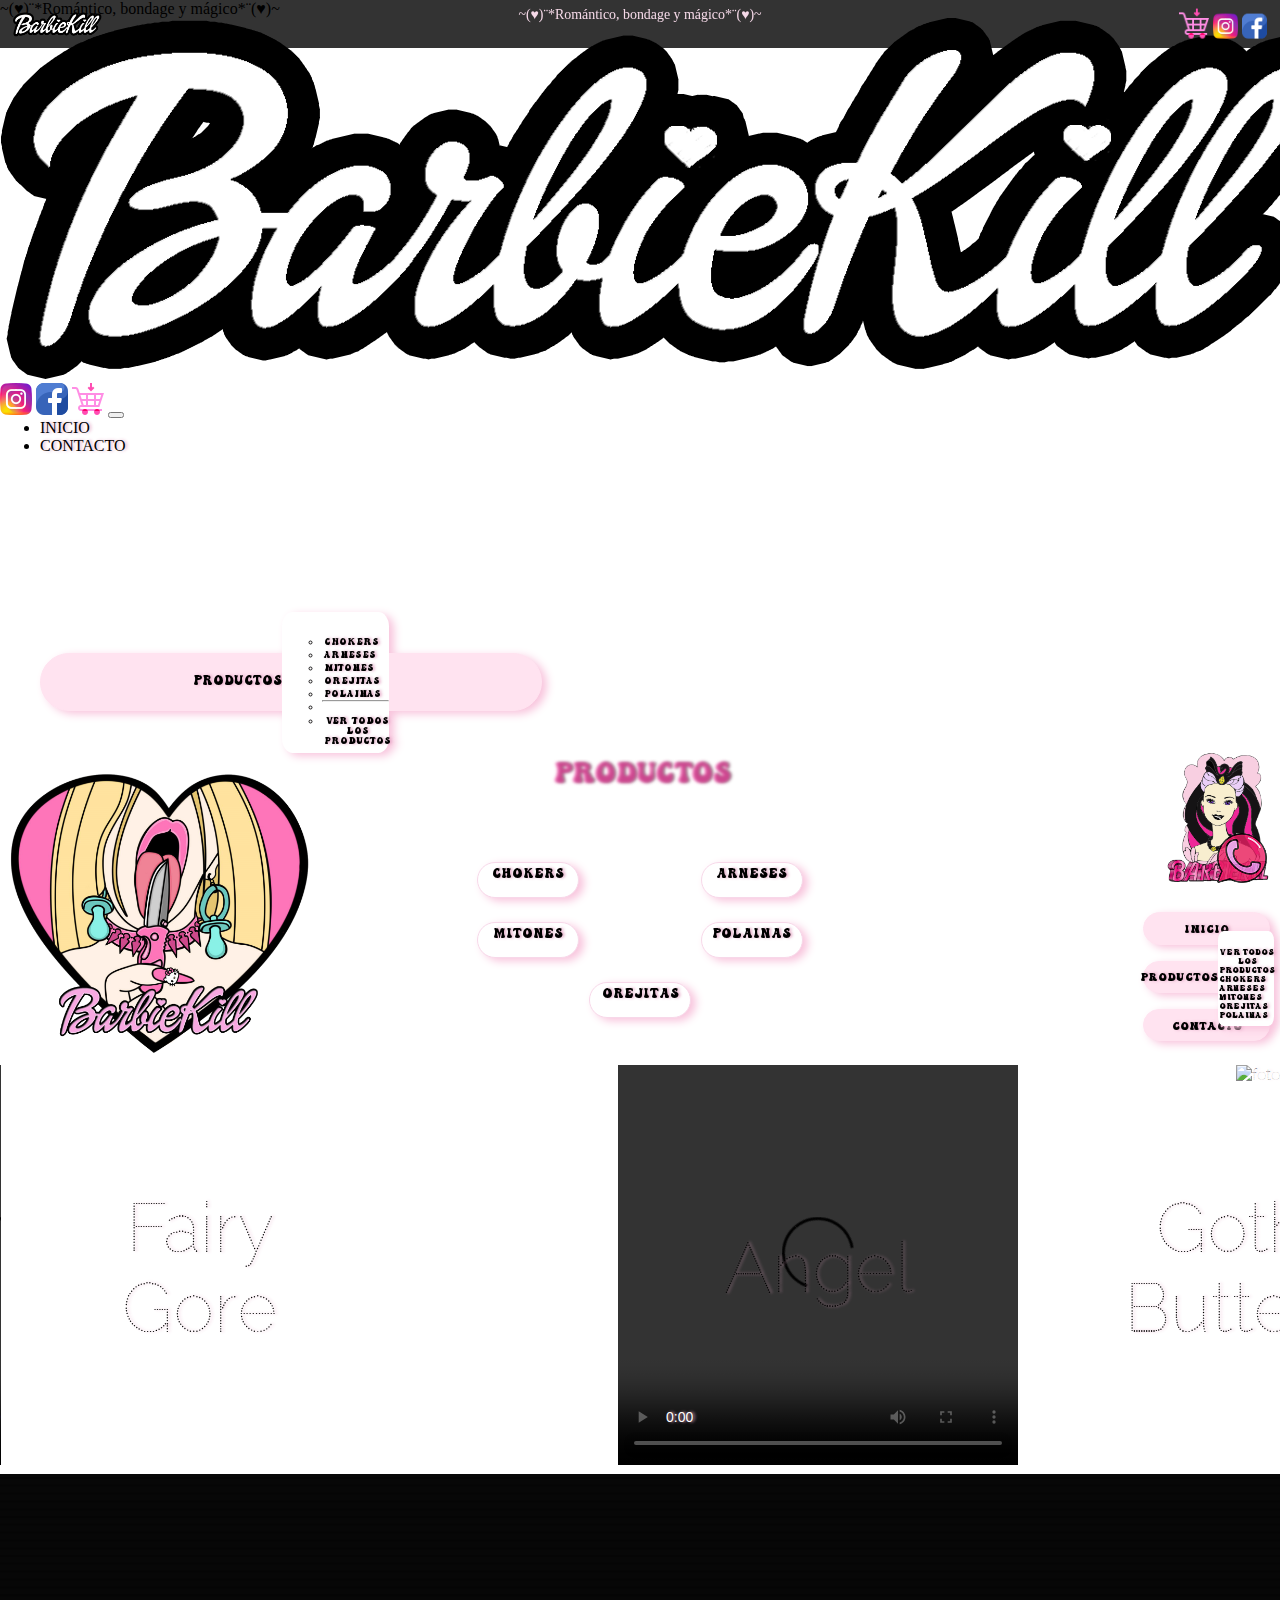
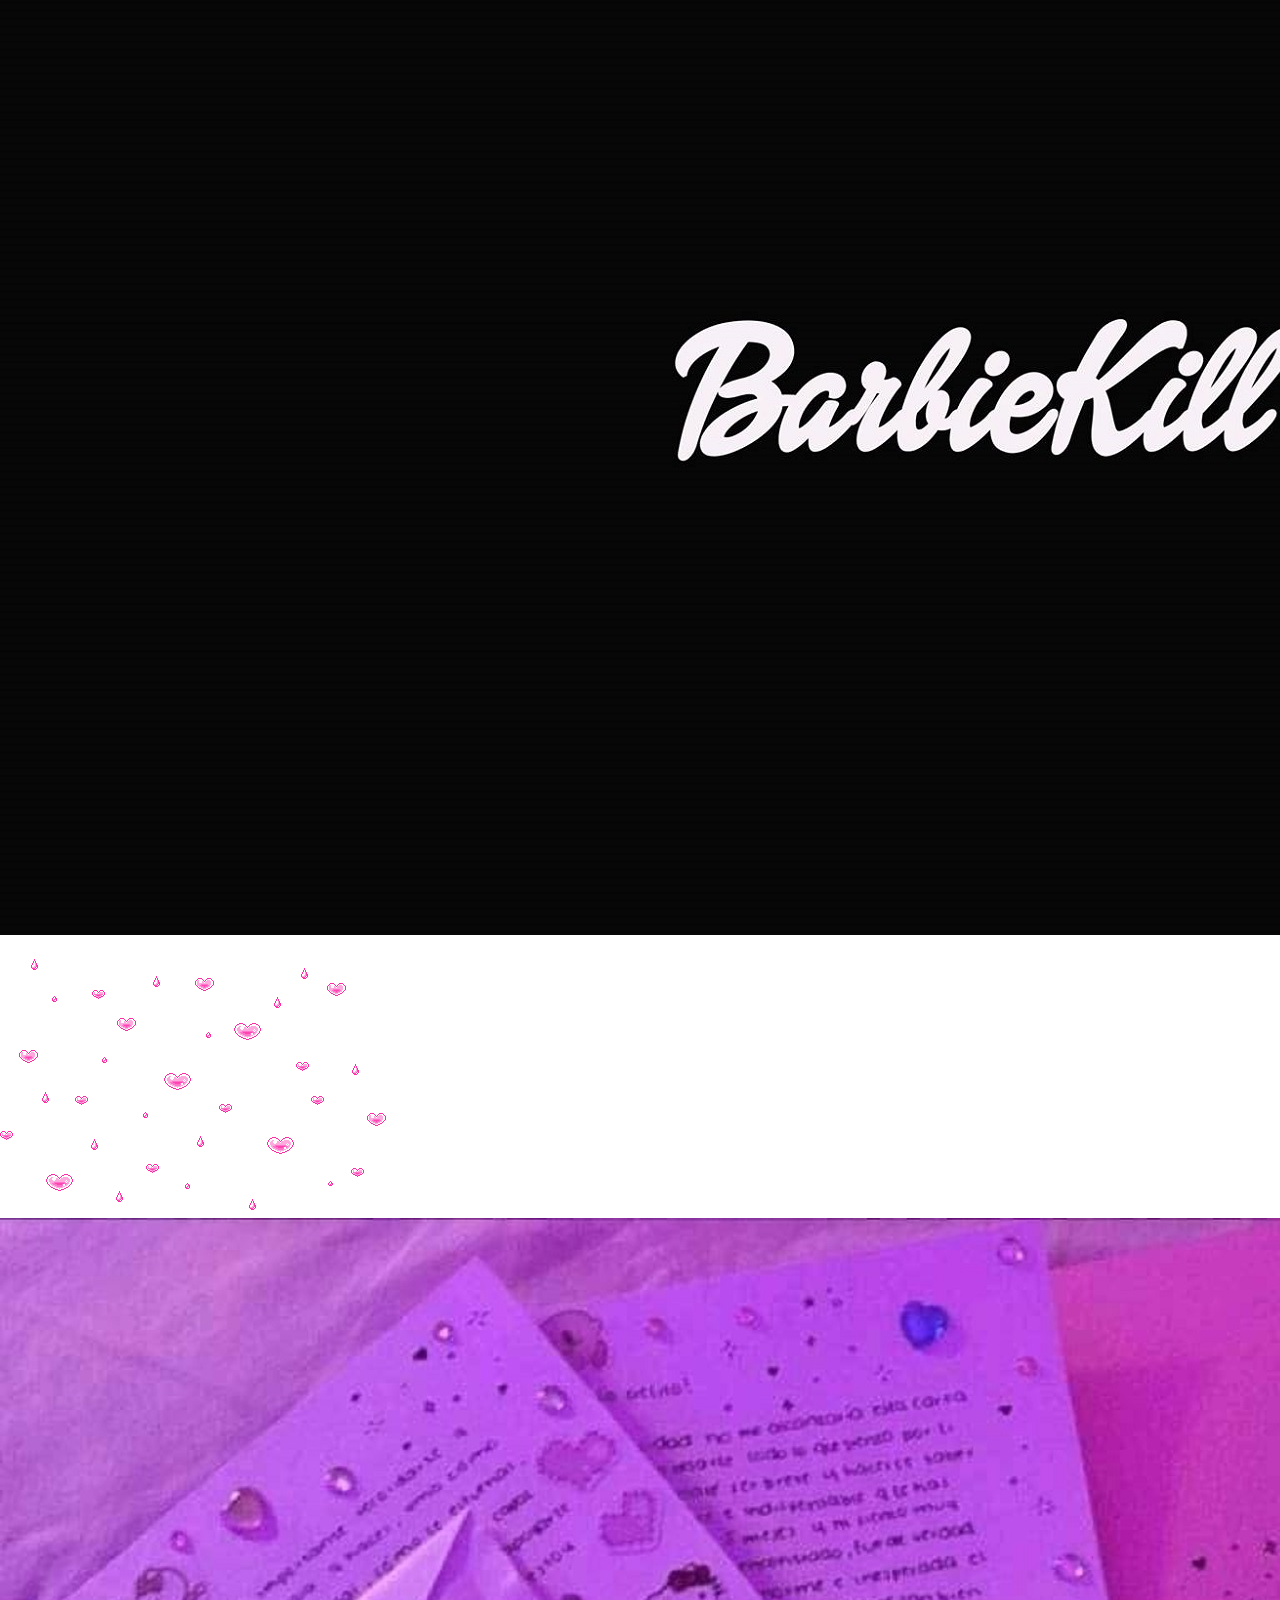
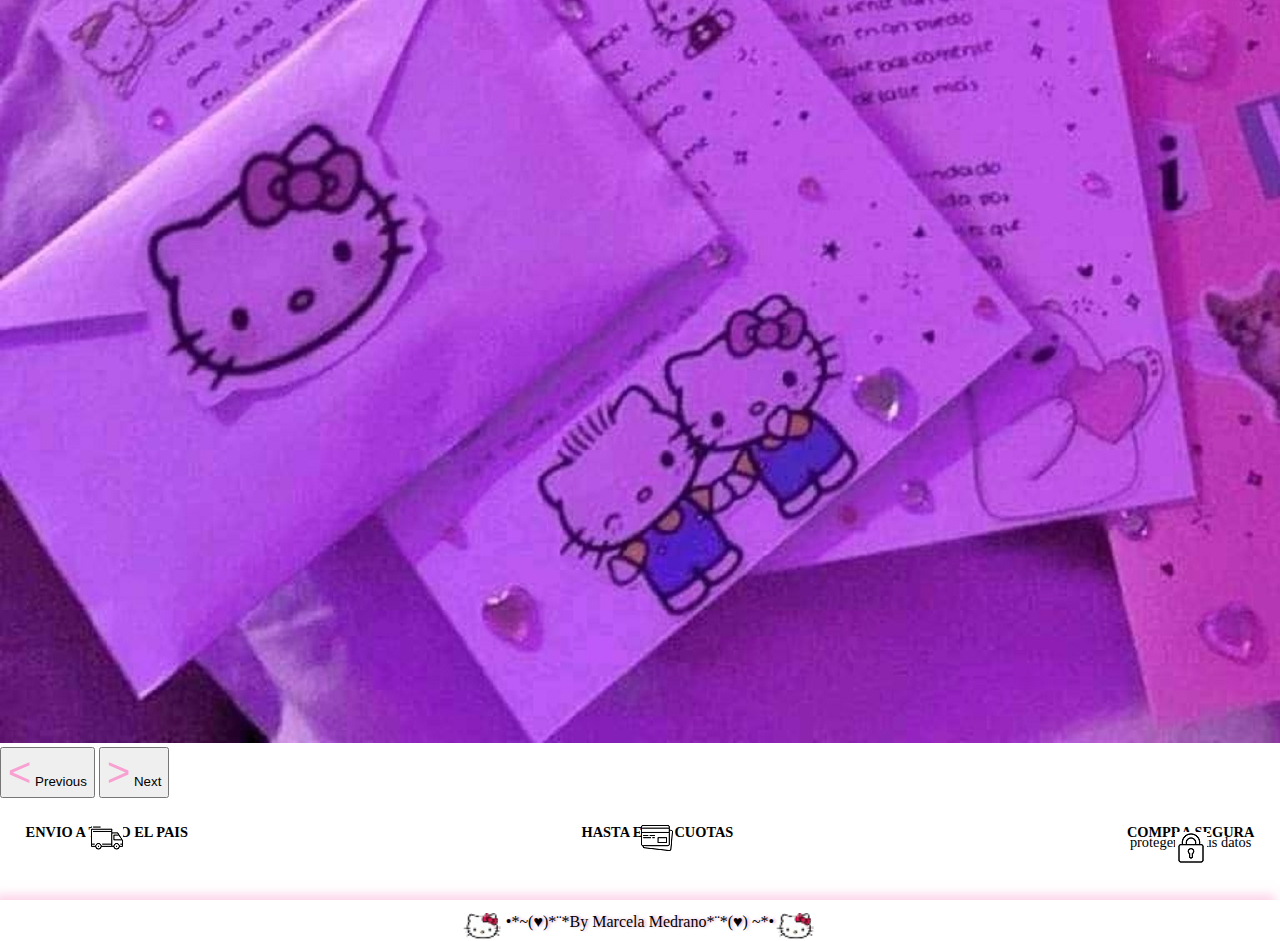
==== index.html @ 24075472 "2preEntrega-MarcelaMedrano" ====
<!DOCTYPE html>
<html lang="en">
<head>
    <meta charset="UTF-8">
    <meta http-equiv="X-UA-Compatible" content="IE=edge">
    <meta name="viewport" content="width=device-width, initial-scale=1.0"> 
    <link href="https://cdn.jsdelivr.net/npm/bootstrap@5.3.0-alpha3/dist/css/bootstrap.min.css" rel="stylesheet" integrity="sha384-KK94CHFLLe+nY2dmCWGMq91rCGa5gtU4mk92HdvYe+M/SXH301p5ILy+dN9+nJOZ" crossorigin="anonymous">
    <link rel="stylesheet" href= "./style.css">
    <title>Tienda BarbieKill*¨*(♥) ~*•</title>
    <link rel="shortcut icon" href="imagenes/faviconn.png">
    <link rel="preconnect" href="https://fonts.googleapis.com">
    <link rel="preconnect" href="https://fonts.gstatic.com" crossorigin>
    <link href="https://fonts.googleapis.com/css2?family=Raleway+Dots&display=swap" rel="stylesheet">
</head>

<body>
<!--HEADER-->    
    <header id="encabezado">
            <div class="fontencabezado"> ~(♥)¨*Romántico, bondage y mágico*¨(♥)~</div>
            <div id="caja-principal-encabezado">
                <div class="cajitas-encabezado1">
                    <a href="index.html">
                        <img class="tamaño-imagen-header" src="imagenes/barbiekill-header.png" alt="logo-barbie">
                    </a>
                </div>
                <div class="cajitas-encabezado2">
                    <img class="carrito" src="imagenes/cesta.png" alt="carrito">
                    <a href="https://www.instagram.com/barbie__kill/" target="_blank">
                        <img class="instagram" src="imagenes/001-instagram.png" alt="instagram-icono">
                    </a>
                    <a href="https://www.facebook.com/barbiekill.barbiekill/" target="_blank">
                        <img class="facebook" src="imagenes/005-facebook-2.png" alt="facebookicono">
                    </a>
                </div>
            </div>
    </header> 
    <!--HEADER MOBILE--> <!--HEADER MOBILE--> <!--HEADER MOBILE--> 
    <header>
        <div id="encabezado-mobile" class="fontencabezado-mobile"> ~(♥)¨*Romántico, bondage y mágico*¨(♥)~</div>
        <!--navbar-->   <!--navbar-->  <!--navbar-->
       <div id="navbar-mobile"> 
         <nav class="navbar navbar-expand-lg bg-body-tertiary">
            <div class="container-fluid">
                <a class="navbar-brand" href="index.html">
                    <img class="tamaño-imagen-header-mobile" src="imagenes/barbiekill-header.png" alt="logo-barbie">
                  </a>
                  <div>
                    <a href="https://www.instagram.com/barbie__kill/" target="_blank">
                        <img class="instagram-mobile" src="imagenes/001-instagram.png" alt="instagram-icono">
                    </a>
                    <a href="https://www.facebook.com/barbiekill.barbiekill/" target="_blank">
                        <img class="facebook-mobile" src="imagenes/005-facebook-2.png" alt="facebookicono">
                    </a>
                    <img class="carrito-mobile" src="imagenes/cesta.png" alt="carrito">
                  <button class="navbar-toggler" type="button" data-bs-toggle="collapse" data-bs-target="#navbarSupportedContent" aria-controls="navbarSupportedContent" aria-expanded="false" aria-label="Toggle navigation">
                    <span class="navbar-toggler-icon"></span>
                  </button>
              <div class="collapse navbar-collapse" id="navbarSupportedContent">
                <ul class="navbar-nav me-auto mb-2 mb-lg-0">
                  <li class="nav-item">
                    <a class="nav-link active" aria-current="page" href="index.html">INICIO</a>
                  </li>
                  <li class="nav-item">
                    <a class="nav-link" href="contacto.html">CONTACTO</a>
                  </li>
                  <li class="nav-item dropdown">
                    <a class="nav-link dropdown-toggle" href="productos.html" role="button" data-bs-toggle="dropdown" aria-expanded="false">
                      PRODUCTOS
                    </a>
                    <ul class="dropdown-menu">
                      <li><a class="dropdown-item" href="pages-productos/chokers.html">Chokers</a></li>
                      <li><a class="dropdown-item" href="pages-productos/arneses.html">Arneses</a></li>
                      <li><a class="dropdown-item" href="pages-productos/mitones.html">Mitones</a></li>
                      <li><a class="dropdown-item" href="pages-productos/orejitas.html">Orejitas</a></li>
                      <li><a class="dropdown-item" href="pages-productos/polainas.html">Polainas</a></li>
                      <li><hr class="dropdown-divider"></li>
                      <li><a class="dropdown-item" href="pages-productos/ver todos los productos.html">Ver todos los productos</a></li>
                    </ul>
                  </li>
                </ul>
               </div>
            </div>
          </nav>
        </div> 
        <!--navbar-->   <!--navbar-->  <!--navbar--> 
    </header> 
    <!--HEADER MOBILE--> <!--HEADER MOBILE--> <!--HEADER MOBILE-->    

<!-- SECCION CENTRO--> 
<main id="grid-contenedor-index">
    <!--LOGO CORAZON-->
    <section class="grid-logo"> 
        <div id="logo-productos"> 
            <img class="logo-corazon" src="imagenes/barbielogoconborde.png" alt="barbie-corazon">   
        <div>
    </section>
    <!--PRODUCTOS-->
    <section id="grid-productos">
            <div>
                <p class="productos-seccion">PRODUCTOS</p>
                <ul>
                    <nav class="productos-flex">
                        <div class="conjunto-botones">
                            <a href="pages-productos/chokers.html" class="botones">CHOKERS</a>
                            <a href="pages-productos/arneses.html" class="botones">ARNESES</a>
                            <a href="pages-productos/mitones.html" class="botones">MITONES</a>
                            <a href="pages-productos/polainas.html" class="botones">POLAINAS</a>
                            <a href="productos-no-editadas/orejitas.html" class="botones">OREJITAS</a>
                        </div>
                    </nav>
                </ul>    
            </div>
        </div>
    </section> 
    <!--MENU DESPLEGABLE-->
    <section id="grid-menu-desplegable">
        <div class="seccion-menu">
            <!--<div>
                <img class="barbie" src="imagenes/BARBIE.png" alt="barbie">
            </div>-->  
            <div id="lista">
                <ul class="barbie">
                    <img class= "size-barbie" src="imagenes/BARBIE.png" alt="barbie">
                </ul>
                <div class="caja-botones-index">
                    <ul class="boton-menu-index"><a href="index.html">INICIO</a></ul>         
                    <ul class="dropdown-index">
                        <a href="productos.html" class="btn-secondary dropdown-toggle" role="button" data-bs-toggle="dropdown" aria-expanded="false">
                        PRODUCTOS</a>  
                            <div class="dropdown-menu">
                                <p><a href="pages-productos/ver todos los productos.html" class="dropdown-item">Ver todos los productos</a></p>
                                <p><a href="pages-productos/chokers.html" class="dropdown-item">chokers</a></p>
                                <p><a href="pages-productos/arneses.html" class="dropdown-item">Arneses</a></p>
                                <p><a href="pages-productos/mitones.html" class="dropdown-item">Mitones</a></p>
                                <p><a href="pages-productos/orejitas.html" class="dropdown-item">Orejitas</a></p>
                                <p><a href="pages-productos/polainas.html" class="dropdown-item">Polainas</a></p>
                            </div>
                    </ul>    
                    <ul class="boton-menu-index"><a href="contacto.html">CONTACTO</a></ul>
                </div>
            </div>         
        </div>
    </section>
</main>

<!-- GALERIA DE FOTOS--> 
    <section>
            <div id="galeria">
                <nav class="textosobrefoto">
                    <div>
                        <a href="Fairy-Gore.html"><video class="fairy" src="videos/fairyterror.mp4" controls></video></a>
                        <div class="texto-encima-video1">
                            <a href="Fairy-Gore.html">Fairy Gore</a>
                        </div>
                    </div>
                </nav>

                <nav class="textosobrefoto">  
                    <div>
                        <a href="Angel.html"><video class="angel" src="videos/angel.mp4" controls></video></a>
                        <div class="texto-encima-video2">
                            <a href="Angel.html">Angel</a>
                        </div>
                    </div>
                </nav>

                <nav class="textosobrefoto">
                    <div>
                        <a href="GothicButterfly.html"><img class="gothic" src="imagenes/GothicButterfly.jpg" alt="foto"></a>   
                        <div class="texto-encima-fotos">
                            <a href="GothicButterfly.html"> Gothic Butterfly</a>
                        </div>
                    </div>
                </nav>
            </div>
    </section>
    <section>
        <div id="carouselExampleAutoplaying" class="carousel slide" data-bs-ride="carousel">
            <div class="carousel-inner">
            <div class="carousel-item active">
                <img src="imagenes/banner-barbie.jpg" class="d-block w-100" alt="banner-barbie">
            </div>
            <div class="carousel-item">
                <img src="imagenes/fondocorazones.gif" class="d-block w-100"  alt="fondo-corazones">
            </div>
            <div class="carousel-item">
                <img src="imagenes/cartas-kitty.jpg" class="d-block w-100"  alt="cartas-kitty">
            </div>
            </div>
            <button class="carousel-control-prev" type="button" data-bs-target="#carouselExampleAutoplaying" data-bs-slide="prev">
                <span class="carousel-control-prev-icon" aria-hidden="true"></span>
                <span class="visually-hidden">Previous</span>
            </button>
            <button class="carousel-control-next" type="button" data-bs-target="#carouselExampleAutoplaying" data-bs-slide="next">
                <span class="carousel-control-next-icon" aria-hidden="true"></span>
                <span class="visually-hidden">Next</span>
            </button>
        </div>
    </section> 

<!-- WHATSAPP-->    
    <section id="whatsapp">
        <a href="https://wa.me/543814745322?text=Hola!*%C2%A8*(%E2%99%A5)%20~*%E2%80%A2%20En%20qu%C3%A9%20te%20puedo%20ayudar?" target="_blank"><img src="imagenes/whatsapp_.png" alt="whatsapp_" class="icono"></a>
    </section>

<!-- FOOTER-->  
    <footer>
            <div id="texto-footer">
                <div>
                    <p>
                        <strong>ENVIO A TODO EL PAIS</strong>
                    </p>
                    <img src="imagenes/camionfooter.png" alt="camion" class="camion">
                </div>
                <div>
                    <p>
                        <STrong>HASTA EN 12 CUOTAS</STrong>
                    </p>
                    <img src="imagenes/tarjetafooter.png" alt="tarjeta" class="tarjeta">
                </div>
                <div>
                    <STRong> COMPRA SEGURA </STRong>
                    <p class="datos"> 
                        protegemos tus datos
                    </p>
                    <img src="imagenes/candadofooter.png" alt="candado" class="candado">
                </div>
            </div>
            <div>
                <nav class="link-footer">
                    <img src="imagenes/kitty-cursor.png" alt="kitty" class="kitty">
                    <a href="www.marcela-medrano.com" target="_blank">•*~(♥)*¨*By Marcela Medrano*¨*(♥) ~*•</a>
                    <img src="imagenes/kitty-cursor.png" alt="kitty" class="kitty">
                </nav>
            </div>
    </footer>
<script src="https://cdn.jsdelivr.net/npm/@popperjs/core@2.11.7/dist/umd/popper.min.js" integrity="sha384-zYPOMqeu1DAVkHiLqWBUTcbYfZ8osu1Nd6Z89ify25QV9guujx43ITvfi12/QExE" crossorigin="anonymous"></script>
<script src="https://cdn.jsdelivr.net/npm/bootstrap@5.3.0-alpha3/dist/js/bootstrap.min.js" integrity="sha384-Y4oOpwW3duJdCWv5ly8SCFYWqFDsfob/3GkgExXKV4idmbt98QcxXYs9UoXAB7BZ" crossorigin="anonymous"></script>
</body>
</html>
---- style.css ----
/* VALORES GENERALES*/

body {
    cursor: url(imagenes/corazones_.png), auto;
    }

* {
    margin: 0px;  
}

a{
    cursor: url(imagenes/cursorr.png), auto; 
    color: rgb(0, 0, 0);
    text-shadow: 2px 0px 3px rgba(228, 167, 197, 0.918);
    text-decoration: none;
}

@font-face {
    font-family: "aAbstractGroovy";
    src: url("./font/aAbstractGroovy.otf");
    src: url("font/aAbstractGroovy.ttf");
}


    /*SECCION HEADER*/
    
    #encabezado{
        background-color: rgba(0, 0, 0, 0.8);
        display: flex;
        position: relative;
        justify-content: center;
        padding-bottom: 0.5rem;
        height: 2.5rem;
        flex-wrap: wrap; 
        position: fixed;
        width: 100%;
        top: 0%;
        z-index: 2;
        font-family: 'Times New Roman', Times, serif;
    }
    
    .fontencabezado{
        color:rgb(245, 217, 232);
        font-size: 0.87em;
        flex-wrap: wrap;
        position: absolute;
        top: 20%;
        left: 50%;
        transform: translate(-50%, -20%);
        text-align: center;
    }
    
    .cajitas-encabezado1{
        position: absolute;
        top: 60%;
        left: 1%;
        transform: translateY(-60%);
        flex-wrap: wrap;
    }
    
    .cajitas-encabezado2{
        position: absolute;
        top: 60%;
        right: 1%;
        transform: translateY(-60%);
        flex-wrap: wrap;
    }
    
    .tamaño-imagen-header{
        width: 90px;     
    }
    .carrito {
        width: 30px;  
    }
    .instagram {
        width: 25px;
    }
    .facebook{
        width: 25px;
    }
    
    
    /* SECCION CENTRO*/
    
    #grid-contenedor-index{
        margin-top: 2.5rem;
        margin-bottom: 0rem;
        display: grid; 
        grid-template-columns: 1fr 2fr 1fr;
        grid-template-rows: 1fr;
        grid-template-areas:
        "logo productos items"
        "logo productos items"
        "logo productos items"    
    }
    
    /*LOGO CORAZON*/
    
    .grid-logo{
        grid-area: logo;
        justify-self: center;
        align-self: center;
    }
    
    #logo-productos {
        display: flex;
        justify-content:space-between;
        font-family: Cambria, Cochin, Georgia, Times, 'Times New Roman', serif ;
    }
    
    .logo-corazon {
        width: 100%;
        height: 100%; 
    }
    
    /*PRODUCTOS*/
    
    #grid-productos{
        grid-area: productos;
        display: flex;
        position: relative;
        justify-content: center;
        flex-wrap: wrap;    
    }
    
    .productos-flex{
        position: absolute;
        top: 3rem;
        left: 1rem;
        right: 1rem;
        bottom: 0.9rem;
        display: flex;
        flex-wrap: wrap;
        align-items: center;
    }
    
    .productos-seccion{
        display: flex;
        justify-content: center;
        padding-top: 5%;
        font-family: 'aAbstractGroovy', cursive;
        color: rgba(0, 0, 0, 0);
        font-size: 1.75em;
        text-shadow: 2px 0px 3px rgba(245, 8, 138, 0.5) , 4px 0px 3px rgba(153, 122, 137, 0.904);   
        position: relative;
        flex-wrap: wrap;
    }
    
    .botones{
        justify-content: center;
        align-items: center;
        font-family:'aAbstractGroovy', cursive;
        text-align: center;
        width: 100px;
        height: 10px;
        background-color: #ffffff;
        filter: drop-shadow(5px 3px 4px #f8c3dc);
        border: 1px solid rgb(247, 216, 233);
        border-radius: 80px;
        font-size: 0.8rem;
        margin-top: 2%;
        margin-right: 10%;
        margin-left: 10%;
        margin-bottom: 2%;
        padding-top: 0.3rem;
        padding-bottom: 1.2rem;
        position: relative;
        flex-wrap: wrap;
    }
    
    .conjunto-botones{
        display: flex;
        position: absolute;
        justify-content: center;
        right: 0;
        left: 0;
        flex-wrap: wrap;
        top: 20%;
    }
    
    
    .botones:hover{
        background-color: rgba(235, 47, 141, 0.1);
    }
    
    /*MENU DESPLEGABLE*/
    #grid-menu-desplegable{
        grid-area: items;
        font-family: 'Times New Roman', Times, serif;
        display: flex;
        flex-direction: column;
        position: relative;
        right: 3%;
        flex-wrap: wrap;
    }
    
    .seccion-menu{
        display: flex;
        position: absolute; 
        top: 0%;
        left: 0%;
        right: 0%;
        bottom: 0%;
        display: flex;
        flex-wrap: wrap;
        justify-content: flex-end;
        
    }
    
    #lista {
        display: flex;
        flex-wrap: wrap;
        align-items: end;
        padding-top: 0%;
        padding-bottom: 0%;
        flex-direction: column;
        position: relative;
    }
    
    .barbie{
        flex-wrap: wrap; 
        display: flex;
        justify-content: end;
        position: relative;  
    }
    
    .size-barbie{
        width: 37%;
    }
    
    .caja-botones-index{
        display: flex;
        flex-direction: column;
        align-self: flex-end;
        justify-content: center;
        position: absolute;
        bottom: 5%;  
    }
    
    .boton-menu-index, .dropdown-index{
        display: flex;
        justify-content: center;
        align-items: center;
        text-align: center;
        font-family:'aAbstractGroovy', cursive;
        width: 6.25rem;
        height: 0.7rem;
        background-color:#ffe3f0 ;
        filter: drop-shadow(5px 3px 4px #f8c3dc);
        border: 1px solid #ffe3f0;
        border-radius: 80px;
        font-size: 0.7rem;
        margin-top: 0.5rem;
        margin-right: 0rem;
        margin-left: 0rem;
        margin-bottom: 0.5rem;
        padding-top: 0.7rem;
        padding-bottom: 0.5rem;
        padding-right: 0.8rem;
        padding-left: 0.8rem;  
    }
    
    .dropdown-index{
        z-index: 1;   
    }
    
    .dropdown-menu{
        padding-top: 18%;
        padding-bottom: 5%;
        margin-bottom: 0%;
        color: #1b191a;
        border-color: rgb(255, 255, 255);
        background-color: rgb(255, 255, 255);
        border-radius: 10%;
        flex-wrap: wrap;
        filter: none;    
    }
    
    .dropdown-item {
        display: block;
        display: flex;
        width: auto;
        clear: both;
        font-size: 0.7em;
        color: rgb(0, 0, 0);
        padding-bottom: 0%;
        padding-left: 3%;
        text-decoration: none;
        flex-wrap: wrap;
    }
    
    .btn-secondary, .dropdown-toggle{
        cursor: url(imagenes/corazones_.png), auto; 
    }
    
    .dropdown-item:hover {
        background-color: rgba(247, 225, 241, 0.8);
        border-radius: 0%;
    }
    
    /* GALERIA DE IMAGENES*/
    #galeria {
        display: flex;
        justify-content: space-between;
        overflow-x: scroll;
        margin-bottom: 0%;
        padding-top: 0%;
        padding-bottom: 0%;
        font-family: 'Raleway Dots', cursive;
        text-shadow: 4px 0px 3px rgba(255, 255, 255, 0.918) , 4px 0px 3px rgba(153, 122, 137, 0.904);
        cursor: url(imagenes/cursorr.png), auto;
    }
    
    .textosobrefoto{
        position: relative;
        text-align: center;
        flex-wrap: wrap;
        margin-bottom: 0%;
        padding-bottom: 0%;
    }
    
    .fairy{
        object-fit: cover;
        width: 25em;
        height: 25em;
        flex-wrap: wrap;
    }
    
    .texto-encima-video1{
        position: absolute;
        top: 50%;
        left: 50%;
        transform: translate(-50%, -50%);
        font-size: 4.4em;
        font: bold;
        flex-wrap: wrap;
    }
    
    .angel{
        object-fit: cover;
        width: 25em;
        height: 25em;
        flex-wrap: wrap; 
    }
    
    .texto-encima-video2{
        position: absolute;
        top: 50%;
        left: 50%;
        transform: translate(-50%, -50%);
        font-size: 4.4em;
        font: bold;
        flex-wrap: wrap;
    }
    
    .gothic{
        object-fit: cover;
        width: 25em;
        height: 25em;
        flex-wrap: wrap;   
    }
    
    .texto-encima-fotos{
        position: absolute;
        top: 50%;
        left: 50%;
        transform: translate(-50%, -50%);
        font-size: 4.4em;
        font: bold;
        flex-wrap: wrap;
    }
    
    a .angel{
        margin-bottom: 0%;
        padding-bottom: 0%;
    }
    
    
    .textosobrefoto a{
        margin-top: 0%;
        margin-bottom: 0%;
        padding-bottom: 0%;
        padding-top: 0%;
        box-sizing: none;
    }
    
    
    
        /*overflow-x: scroll*/
        #galeria::-webkit-scrollbar {
            width: 100%;
            height: 0.6rem; 
        }
        
        #galeria::-webkit-scrollbar-button .contenedor::-webkit-scrollbar-button {
            display: none;
            margin-bottom: 2%;
            padding-bottom: 2%;
        } 
        
        #galeria::-webkit-scrollbar-thumb {
            background-color: #f7acd7;
            border-radius: 80px;
            border: 2px solid #f5c9ea;
        }
            /*overflow-x: scroll*/
    
    /*CAROUSEL*/
    
    .carousel{
        margin-top: 0.3em;
        object-fit: cover;
    }
    
    .carousel-control-prev-icon,
    .carousel-control-next-icon {
      background-image: none;
    }
    
    .carousel-control-next-icon:after
    {
      content: '>';
      font-size: 3em;
      color: rgb(248, 160, 209);
      text-align: center;
      font: bold;
      cursor: url(imagenes/cursorr.png), auto;
    }
    
    .carousel-control-prev-icon:after {
        content: '<';
        font-size: 3em;
        color: rgb(248, 160, 209);
        text-align: center;
        font: bold;
        cursor: url(imagenes/cursorr.png), auto;
    }
    
    .carousel-control-prev,
    .carousel-control-next {
        cursor: url(imagenes/cursorr.png), auto;
    }
    
    [type=button]:not(:disabled), [type=reset]:not(:disabled), [type=submit]:not(:disabled), button:not(:disabled) {
        cursor: url(imagenes/cursorr.png), auto;
    }
    
    /*CAROUSEL*/
    
    /*SECCION WHASAPP*/
    #whatsapp{
        position: fixed;
        bottom: 0;
        right: 0;
        z-index: 1;
        opacity: .8;
        margin-right: 1%;
        margin-bottom: 1%;
        flex-wrap: wrap; 
    }
    
    .icono{
        width: 50px;
    }
    
    /* FOOTER*/
    #texto-footer{
        font-size: 0.9em;
        display: flex;
        justify-content: space-between;
        font-family: 'Times New Roman', Times, serif;
        text-align: center;
        margin-bottom: 0.5%;
        margin-top: 0%;
        padding: 2%;
        flex-wrap: wrap;
    }

    .candado{
        width: 2rem;
        margin-top: -20%;
    }

    .camion{
        width: 2rem;
        margin-top: -20%;
    }
    .datos{
        margin-top: -5%;
    }

    .tarjeta{
        width: 2rem;
        margin-top: -20%;
    }

    
    .link-footer{
        box-shadow: -5px -5px 10px 0px rgba(250, 164, 207, 0.5);
        font-family: 'Times New Roman', Times, serif;
        padding-top: 1%;
        display: flex;
        flex-wrap: wrap;
        justify-content: center;
        font-size: 1em;  
    }
    
    .kitty{
        width: 3.5%;
        height: 3.5%;
    }


/*MEDIA QUERIES*//*MEDIA QUERIES*//*MEDIA QUERIES*//*MEDIA QUERIES*/
/*MEDIA QUERIES*//*MEDIA QUERIES*//*MEDIA QUERIES*//*MEDIA QUERIES*/
/*MEDIA QUERIES*//*MEDIA QUERIES*//*MEDIA QUERIES*//*MEDIA QUERIES*/

/* Mobile Styles *//* Mobile Styles *//* Mobile Styles */
@media only screen and (min-width: 320px) and (max-width: 456px) {

    body {
      background-color: #ffffff; /* Red */
    }

    /*SECCION HEADER*/

    #encabezado, .cajitas-encabezado1, .cajitas-encabezado2{
        display: none;
    }
    .tamaño-imagen-header{
        display: none;   
    }
    .carrito {
        display: none;
    }
    .instagram {
        display: none;
    }
    .facebook{
        display: none;
    }

    #encabezado-mobile{
        background-color: black;
        padding-top: 0.2rem;
        padding-bottom: 0.2rem;
        height: 1rem;
        flex-wrap: wrap; 
        font-family: 'Times New Roman', Times, serif;
        display: flex;
        justify-content: center;
        position: fixed;
        width: 100%;
        z-index: 2;
        top: 0%;
    }

    .fontencabezado-mobile{
        font-size: 0.5em;
        color:rgb(245, 217, 232);
    }

    .tamaño-imagen-header-mobile{
        width: 55px;     
    }
    .carrito-mobile{
        width: 20px;
        padding-right: 2%;  
        padding-bottom: 1%;
    }
    .instagram-mobile{
        width: 14px;
    }
    .facebook-mobile{
        width: 14px;
    }

    #navbar-mobile{
        margin-top: 0%;
        flex-wrap: wrap; 
        font-family: 'Times New Roman', Times, serif;
        position: fixed;
        width: 100%;
        z-index: 2;
        position: fixed;
        top: 1rem;
    }

    .navbar-brand {
        padding-top: 0rem;
        padding-bottom: 0rem;
        margin-right: 0rem;
        color: var(--bs-navbar-brand-color);
        text-decoration: none;
        white-space: nowrap;
        
    }

    .navbar-toggler { 
        padding: 0.2rem 0.2rem;
        padding-bottom: 0.2rem;
        padding-top: 0.1rem;
        font-size: 0.9rem;
        line-height: 1;
        color: transparent;
        background-color: rgba(247, 206, 228, 0.9);
        border: transparent;
        border-radius: 0.2rem;
        transition: var(--bs-navbar-toggler-transition);
    }/*cuadradito*/

    .navbar-toggler-icon { /*imagen hamburguesa*/
        display: inline-block;
        width: 1em;
        height: 1em;
        vertical-align: middle;
        background-image: var(--bs-navbar-toggler-icon-bg);
        background-repeat: no-repeat;
        background-position: center;
        background-size: 100%;
    }

    .bg-body-tertiary { /*barra*/
        background-color: rgba(255, 255, 255, 0.8)!important;
        padding-top: 0%;
        padding-bottom: 0%;
        font-size: 0.5rem;
    }

    .container, .container-fluid, .container-lg, .container-md, .container-sm, .container-xl, .container-xxl {
        --bs-gutter-x: 0.8rem;
    }

    

    /* SECCION CENTRO*//* SECCION CENTRO*//* SECCION CENTRO*/

    #grid-contenedor{
        margin-top: 2.7rem;
        margin-bottom: 0rem;
        display: grid; 
        grid-template-columns: 1.2fr 2fr;
        grid-template-rows: 1fr;
        grid-template-areas:
        "logo productos"
        "logo productos"
        "logo productos"    
    }

    /*LOGO CORAZON*/

    .grid-logo{
        grid-area: logo;
        justify-self: center;
        align-self: center;
    }

    #logo-productos {
        display: flex;
        justify-content:space-between;
        font-family: Cambria, Cochin, Georgia, Times, 'Times New Roman', serif ;
    }

    .logo-corazon {
        width: 100%;
        height: 100%;
        margin-left: 5%;
    }

    /*PRODUCTOS*/

    #grid-productos{
        grid-area: productos;
        display: flex;
        position: relative;
        flex-wrap: wrap;
        padding-bottom: 55%;
        margin-bottom: 5%;
        margin-left: 5%;  
    }

    .productos-flex{
        flex-direction: column; 
        position: absolute;
        top: 1%;
        bottom: 0%;
        margin-top: 0%;
        margin-bottom: 0%;
        padding-bottom: 25%;
        flex-wrap: wrap;
    }

    .productos-seccion{
        display: flex;
        justify-content: center;
        padding-top: 2%;
        font-family: 'aAbstractGroovy', cursive;
        color: rgba(0, 0, 0, 0);
        font-size: 135%;
        text-shadow: 2px 0px 3px rgba(245, 8, 138, 0.5) , 4px 0px 3px rgba(153, 122, 137, 0.904);   
        position: relative;
        flex-wrap: wrap;
    }

    .botones{
        justify-content: center;
        align-items: center;
        font-family:'aAbstractGroovy', cursive;
        text-align: center;
        width: 90px;
        height: 10px;
        background-color: #ffffff;
        filter: drop-shadow(5px 3px 4px #f8c3dc);
        border: 1px solid rgb(247, 216, 233);
        border-radius: 80px;
        font-size: 0.7rem;
        margin-top: 2%;
        margin-right: 10%;
        margin-left: 10%;
        margin-bottom: 2%;
        padding-top: 0.1rem;
        padding-bottom: 1rem;
        flex-wrap: wrap;
    }

    .conjunto-botones{
        display: flex;
        flex-direction: column;
        align-items: center;
        padding: 0%;
        margin: 4%;
        margin-top: 0%;
        flex-wrap: wrap;
 
    }

    /*MENU DESPLEGABLE*/
    #grid-menu-desplegable{
        display: none;
    }

    /* GALERIA DE IMAGENES*//* GALERIA DE IMAGENES*//* GALERIA DE IMAGENES*/

    .fairy{
        width: 12em;
        height: 12em;
    }

    .texto-encima-video1{
        font-size: 2.5em;
    }

    .angel{
        width: 12em;
        height: 12em;
    }

    .texto-encima-video2{
        font-size: 2.5em;
    }

    .gothic{
        width: 12em;
        height: 12em;
    }

    .texto-encima-fotos{
        font-size: 2.5em;
    }

    /*overflow-x: scroll*/
    #galeria::-webkit-scrollbar {
        width: 100%;
        height: 0.5rem; 
    }
    /*overflow-x: scroll*/


    /*CAROUSEL*/
    .carousel-control-next-icon:after
        {
        font-size: 1.5em;
        }

    .carousel-control-prev-icon:after {
        font-size: 1.5em;
    }

    /*CAROUSEL*/

    /*SECCION WHASAPP*/
    .icono{
        width: 30px;
    }

    /* FOOTER*/
    #texto-footer{
        font-size: 0.5em;
        margin-bottom: 2.5%;
    }

    .candado{
        width: 1.2rem;
        margin-top: -20%;
    }

    .camion{
        width: 1.2rem;
        margin-top: -20%;
    }
    .datos{
        margin-top: -5%;
    }

    .tarjeta{
        width: 1.2rem;
        margin-top: -20%;
    }

    .link-footer{
        font-size: 0.6em;  
    }

    .kitty{
        width: 5%;
        height: 5%;
    }
}

   
/*MEDIA QUERIES*//*MEDIA QUERIES*//*MEDIA QUERIES*//*MEDIA QUERIES*/
    /* contacto.html *//* contacto.html *//* contacto.html */
    /* MOBILE Styles *//* MOBILE Styles *//* MOBILE Styles */
    @media only screen and (min-width: 320px) and (max-width: 456px) {

        .nav-item{
            font-family: 'Times New Roman', Times, serif;
        }
    
        .dropdown{
            font-family: 'Times New Roman', Times, serif;
            font-size: 5rem;
            border-radius: 0px;
            background-color:transparent ;
            filter: none;
            background-color:rgb(235, 26, 113, 0.3);
            border-color: transparent;
        }
    
        .dropdown{
            z-index: 1;   
        }
        
        .dropdown-menu{
            font-family: 'Times New Roman', Times, serif;
            font-size: 1rem;
            background-color: rgba(248, 83, 160, 0.8);
            border-radius: 0%;
            flex-wrap: wrap;
            filter: none;    
        }
        
        .dropdown-item {
            display: block;
            font-family: 'Times New Roman', Times, serif;
            display: flex;
            width: auto;
            clear: both;
            font-size: 0.8em;
            color: rgb(0, 0, 0);
            padding-bottom: 0%;
            padding-left: 4%;
            text-decoration: none;
            background-color: rgba(248, 83, 160, 0.8);
            flex-wrap: wrap;
        }
    
        .boton-menu {
            font-family: 'Times New Roman', Times, serif !important; 
            background-color: rgba(248, 240, 244, 0.8)!important;
            filter: none!important;
            border: 0em;
            border-radius: 0em !important;
            font-size: 0.7rem!important;
        }

        .dropdown{
            font-family: 'Times New Roman', Times, serif !important; 
            background-color: rgba(255, 255, 255, 0.8)!important;
            filter: none!important;
            border-radius: 0em !important;
            font-size: 0.7rem!important;
            margin-top: 10%!important;
        }
}


/* contacto.html *//* contacto.html *//* contacto.html */
/* contacto.html *//* contacto.html *//* contacto.html */
/* contacto.html *//* contacto.html *//* contacto.html */

        #grid-contenedor{
            border: 2px solid rgb(255, 255, 255);
            margin-top: 2.5rem;
            margin-bottom: 0rem;
            display: grid; 
            grid-template-columns: 2fr 1fr;
            grid-template-rows: 1fr;
            grid-template-areas:
            "formularioo menuu"
            "formularioo menuu"
            "mapa menuu"       
        }

        /* FORMULARIO */

        h1{
            font-family:'aAbstractGroovy', cursive;
        }

        h1 a{
            font-size: 20px;
        }
        h1 span{
            font-size: 30px;
        }
        .logo-corazon-pag{
            width: 8%;
        }
        
        #formularioo{
            grid-area: formularioo;
            display: flex;
            position: relative;
            flex-direction: column;
            justify-content: center;
            flex-wrap: wrap;
            border: 2px solid rgb(255, 255, 255);
        }

        .tittle-pages{
            display: flex;
            justify-content: center;
            position: relative;
            flex-direction: column;
            margin-top: 2%;
            margin-left: 2%;
            border: 2px solid rgb(255, 255, 255);
        }

        form{
            font-family: 'Times New Roman', Times, serif;
            display: flex;
            align-items: center;
            align-self: center;
            justify-content: center;
            padding: 3.1em 3.43em;
            background-image: url(imagenes/fondodestellos.png);
            box-shadow: 0 0 20px rgba(250, 164, 207, 0.5);
            text-align: center;
            border-radius: 1.87em;
            width: 21.25em;
            position: relative;
        }

        .input-group{
            display: flex;
            flex-direction: column;
            text-align: center;
        }


        label{
            margin-bottom: 0.93em;
            font-size: 0.81em;
            font-family:'aAbstractGroovy', cursive;
            border-radius: 10px;
        }

        input, textarea{
            width: 100%;
            height: 5%;
            padding: 0.93em 1.56em;
            border-radius: 1.5em;
            margin-bottom: 1.25em;
            background-color: #fce7f1;
            border: 2px solid #fce7f1;
            outline: none;
            font-size: 0.8em;
            text-align: center;
        }

        .btn{
            font-size: 1em;
            font-family:'aAbstractGroovy', cursive;
            background-color: white;
            border-radius: 1.8em;
            box-shadow: 0 0 20px rgba(250, 164, 207, 0.9);
            width: 50%;
        }

        .btn:hover{
            background-color: #ffe3f0;  
        }


        /*MENU DESPLEGABLE*/
        #grid-menu-desplegable-page{
            grid-area: menuu;
            font-family: 'Times New Roman', Times, serif;
            display: flex;
            flex-direction: column;
            position: relative;
            left: 37%;
            width: 60%;
            flex-wrap: wrap;
            top: 0%;
            box-shadow: 0 0 20px rgba(117, 115, 116, 0.5);
            border-bottom-left-radius: 1.8em;
        }

    @media only screen and (min-width: 320px) and (max-width: 456px) {
        /*MENU DESPLEGABLE*/
        #grid-menu-desplegable-page{
            display: none;
        }
    
        .caja-botones, .barbie-contacto{
            display: none;
        }
    }

    @media only screen and (min-width: 320px) and (max-width: 456px) {

        body {
          background-color: #ffffff; /* Red */
        }
    
        #grid-contenedor{
            border: 2px solid rgb(255, 255, 255);
            margin-top: 2.5rem;
            margin-bottom: 1rem;
            display: flex;
            flex-direction: column;
        }
    }

        .barbie-contacto{
            border: 2px solid rgb(255, 255, 255);
            margin-top: 5%;
            margin-right: 5%;
            margin-left: 5%;
        }

        .size-barbie-contacto{
            width: 75%;
        }

        .caja-botones{
            display: flex;
            flex-direction: column;
            position: absolute;
            right: 10%;
            left: 10%;
            top: 15%;
            align-items: center;
        }
        
        .boton-menu, .dropdown{
            display: flex;
            justify-content: center;
            align-items: center;
            text-align: center;
            font-family:'aAbstractGroovy', cursive;
            width: 8rem;
            height: 3.5rem;
            background-color:#ffe3f0 ;
            filter: drop-shadow(5px 3px 4px #f8c3dc);
            border: 1px solid #ffe3f0;
            border-radius: 80px;
            font-size: 0.8rem;
            padding-right: 15%;
            padding-left: 15%;
            margin-top: 16%;
        }
        
        .dropdown{
            z-index: 1;
        }

        .boton-menu:hover{
            background-color: white;
        }


        /*MAPA*/
        #mapa {
            grid-area: mapa;
            display: flex;
            flex-direction: column;
            position: relative;
            width: 70%;
            justify-self: center;
            margin-top: 5%;
            margin-bottom: 3%;
        }
    
        .mapa {
            width: 100%;
        }

        iframe{
            border-radius: 1.8em;
        }

    
    /* contacto.html *//* contacto.html *//* contacto.html */
    /* MOBILE Styles *//* MOBILE Styles *//* MOBILE Styles */
    @media only screen and (min-width: 320px) and (max-width: 456px) {
    
        /*MAPA*/
        #mapa {
            grid-area: mapa;
            display: flex;
            flex-direction: column;
            align-self: center;
            justify-self: center;
            justify-self: center;
            margin-top: 5%;
            margin-bottom: 0%;
        }

        .mapa {
            width: 100%;
            height: auto;
        }

        iframe{
            border-radius: 1.8em;
        }
            
        }

    /*MEDIA QUERIES*//*MEDIA QUERIES*//*MEDIA QUERIES*//*MEDIA QUERIES*/
    /* contacto.html *//* contacto.html *//* contacto.html */
    /* Desktop Styles *//* Desktop Styles *//* Desktop Styles */
    @media only screen and (min-width: 961px) and (max-width: 1198px) {

        body {
        background-color: #ffffff; /* Red */
        }

        .tamaño-imagen-header-mobile{
            display: none;
        }
        #encabezado-mobile, #navbar-mobile{
            display: none;
        }

        /*MAPA*/
        #mapa {
            grid-area: mapa;
            display: flex;
            flex-direction: column;
            position: relative;
            width: 70%;
            justify-self: center;
            margin-top: 5%;
            margin-bottom: 3%;
        }

        .mapa {
            width: 100%;
        }

        iframe{
            border-radius: 1.8em;
        }
    }

        /*FORMULARIO*//*FORMULARIO*/

        h1 a{
            font-size: 0.62em;
        }
        h1 span{
            font-size: 0.85em;
        }


        #formularioo{
            grid-area: formularioo;
            display: flex;
            position: relative;
            flex-direction: column;
            justify-content: center;
            flex-wrap: wrap;
            border: 2px solid rgb(255, 255, 255);
        }

        .tittle-pages{
            display: flex;
            justify-content: center;
            position: relative;
            flex-direction: column;
            margin-top: 2%;
            margin-left: 2%;
            border: 2px solid rgb(255, 255, 255);
        }

        form{
            font-family: 'Times New Roman', Times, serif;
            display: flex;
            align-items: center;
            align-self: center;
            justify-content: center;
            padding: 2.1em 2em;
            background-image: url(imagenes/fondodestellos.png);
            box-shadow: 0 0 20px rgba(250, 164, 207, 0.5);
            text-align: center;
            border-radius: 1.87em;
            width: 18em;
            height: 29em;
            position: relative;
        }

        .input-group{
            display: flex;
            flex-direction: column;
            text-align: center;
        }


        label{
            margin-bottom: 0.93em;
            font-size: 0.75em;
            font-family:'aAbstractGroovy', cursive;
            border-radius: 10px;
        }

        input, textarea{
            padding: 0.9em 1.5em;
            border-radius: 1.5em;
            margin-bottom: 1em;
            background-color: #fce7f1;
            border: 2px solid #fce7f1;
            outline: none;
            font-size: 0.7em;
            text-align: center;
        }

        .btn{
            font-size: 0.8em;
            font-family:'aAbstractGroovy', cursive;
            background-color: white;
            border-radius: 1.5em;
            box-shadow: 0 0 20px rgba(250, 164, 207, 0.9);
            width: 40%;
            height: 20%;
        }



/*MEDIA QUERIES*//*MEDIA QUERIES*//*MEDIA QUERIES*//*MEDIA QUERIES*/
/*MEDIA QUERIES*//*MEDIA QUERIES*//*MEDIA QUERIES*//*MEDIA QUERIES*/
/*MEDIA QUERIES*//*MEDIA QUERIES*//*MEDIA QUERIES*//*MEDIA QUERIES*/
  
/* Tablet Styles *//* Tablet Styles *//* Tablet Styles */
@media only screen and (min-width: 457px) and (max-width: 960px) {
        body {
            background-color: #ffffff; /* Yellow */
        }
 
        #encabezado-mobile, #navbar-mobile{
            display: none;
        }

        
        /*SECCION HEADER*/
        #encabezado{
            padding-bottom: 0.5rem;
            height: 2rem;
            top: 0%;
            z-index: 2;
        }

        .fontencabezado{
            font-size: 0.8em;
        }

        .tamaño-imagen-header{
            width: 75px;     
        }
        .carrito {
            width: 20px;  
        }
        .instagram {
            width: 18px;
        }
        .facebook{
            width: 18px;
        }

        /*PRODUCTOS*/

        #grid-productos{
            padding-bottom: 60%; 
        }

        .productos-flex{
            top: 0%;
            bottom: 2%;
            margin-top: 0%;
            margin-bottom: 0%;
            padding-bottom: 25%;
            border: 1px solid rgb(255, 255, 255);
        }

        .productos-seccion{
            padding-top: 2%;
            font-size: 1.38em;
            border: 1px solid rgb(255, 255, 255);
        }

        .botones{
            width: 90px;
            height: 10px;
            border-radius: 80px;
            font-size: 0.7rem;
            margin-top: 2%;
            margin-right: 10%;
            margin-left: 10%;
            margin-bottom: 2%;
            padding-top: 0.3rem;
            padding-bottom: 1rem;
        }

        .conjunto-botones{
            bottom: 10%;
            padding-bottom: 0%;
            padding-top: 2%;
            border: 1px solid rgb(255, 255, 255);
            margin-top: 0%;
        }


        /*MENU DESPLEGABLE*/
        #grid-menu-desplegable{
            border: 1px solid rgb(255, 255, 255);
            display: flex;
            flex-wrap: wrap;
            justify-content: center;
        }

        .seccion-menu{
            border: 1px solid rgb(255, 255, 255);
            position: relative;
        }

        #lista {
            border: 1px solid rgb(255, 255, 255);
            position: absolute;
            top: 50%;
            left: 50%;
            transform: translate(-50%, -50%);
        }

        .barbie{
            display: none;
        }

        .caja-botones-index{
            border: 1px solid rgb(255, 255, 255);
            position: absolute;
            top: 50%;
            left: 50%;
            transform: translate(-50%, -50%);  
        }

        .boton-menu-index, .dropdown-index{
            width: 5rem;
            height: 10rem;
            font-size: 0.6rem;
            margin-top: 1rem;
            margin-right: 0rem;
            margin-left: 0rem;
            margin-bottom: 1rem;
            padding-top: 0.5rem;
            padding-bottom: 0.3rem;
            padding-right: 0.6rem;
            padding-left: 0.6rem;  
        }

        .dropdown-index{
            z-index: 1;    
        }

        /* GALERIA DE IMAGENES*/
        #galeria{
            margin-top: 2%;
        }
        
        .textosobrefoto{
            z-index: -1;
        }

        .fairy{
            width: 20em;
            height: 20em;
        }

        .texto-encima-video1{
            font-size: 4em;
        }

        .angel{
            width: 20em;
            height: 20em;
        }

        .texto-encima-video2{
            font-size: 4.4em;
        }

        .gothic{
            width: 20em;
            height: 20em;
        }

        .texto-encima-fotos{

            font-size: 4em;
        }

        /*CAROUSEL*/

        .carousel-control-next-icon:after
        {
        font-size: 2em;
        }

        .carousel-control-prev-icon:after {
            font-size: 2em;
        }

        /*SECCION WHASAPP*/
        
        .icono{
            width: 40px;
        }

        /* FOOTER*/
        #texto-footer{
            font-size: 0.7em;
        }

        .candado{
            width: 1.5rem;
            margin-top: -20%;
        }
    
        .camion{
            width: 1.5rem;
            margin-top: -20%;
        }
        .datos{
            margin-top: -5%;
        }
    
        .tarjeta{
            width: 1.5rem;
            margin-top: -20%;
        }


        .link-footer{
            font-size: 0.8em;
        }

        .kitty{
            width: 4%;
            height: 4%;
        }
    }

/*MEDIA QUERIES*//*MEDIA QUERIES*//*MEDIA QUERIES*//*MEDIA QUERIES*/
/*MEDIA QUERIES*//*MEDIA QUERIES*//*MEDIA QUERIES*//*MEDIA QUERIES*/
/*MEDIA QUERIES*//*MEDIA QUERIES*//*MEDIA QUERIES*//*MEDIA QUERIES*/
/* Desktop Styles *//* Desktop Styles *//* Desktop Styles */
@media only screen and (min-width: 961px) and (max-width: 1198px) {

    body {
      background-color: #ffffff; /* Red */
    }

    #encabezado-mobile, #navbar-mobile{
        display: none;
    }

    .carrito-mobile, .instagram-mobile, .facebook-mobile{
        display: none;
    }

    /*PRODUCTOS*/
    .productos-flex{
        position: absolute;
        top: 2rem;
        bottom: 3.5rem;
    }

    .botones{
        margin-top: 3%;
        margin-bottom: 3%;
        padding-top: 0.4rem;
        padding-bottom: 1.4rem;
    }

    .conjunto-botones{
        top: 18%;
    }

    /*MENU DESPLEGABLE*/
    .caja-botones-index{
        bottom: 10%;   
    }

    .boton-menu-index, .dropdown-index{
        margin-top: 0.5rem;
        margin-bottom: 0.5rem;
        padding-top: 0.7rem;
        padding-bottom: 0.5rem;
        padding-right: 0.8rem;
        padding-left: 0.8rem;  
    }

    .fairy{
        width: 28em;
        height: 28em;
    }

    .angel{
        width: 28em;
        height: 28em;
    }

    .gothic{
        width: 28em;
        height: 28em;
    }
}


/*ANGEL.HTML*//*ANGEL.HTML*//*ANGEL.HTML*/
/*ANGEL.HTML*//*ANGEL.HTML*//*ANGEL.HTML*/
#grid-contenedor-angel{
    margin-top: 2.5rem;
    margin-bottom: 0rem;
    display: grid; 
    grid-template-columns: 2fr 1fr;
    grid-template-rows: 1fr;
    grid-template-areas:
    "carousel menuu"
    "video menuu"       
}

#carrousel-pages{
    width: 60%;
    display: block;
    margin: auto;
    border: 1px solid rgb(255, 255, 255);
}

#video-pages{
    width: 100%;
    display: block;
    margin: auto;
    border: 1px solid rgb(255, 255, 255);
}

.tittle-angel{
    display: flex;
    flex-direction: column;
    text-align: center;
    width: 92%;
    height: 7%;
    margin-top: 0%;
    margin-left: 7%;
    text-shadow: 2px 0px 3px rgba(123, 170, 224, 0.918);
    background-color: rgba(243, 216, 237, 0.9)!important;
    padding-top: 0%;
    padding-bottom: 0%;
    font-size: 2.5rem;
    box-shadow: 0 0 20px rgba(209, 205, 207, 0.5);
    border-bottom-left-radius: 0.6em;
    border-bottom-right-radius: 0.6em;  
}

#grid-video-angel{
    grid-area: video;
    border: 2px solid rgb(255, 255, 255);
    padding-top: 3%;
    padding-bottom: 3%;
}

.angel-page{
    width: 60%;
    display: block;
    margin: auto;
}


.caja-botones-angel{
    display: flex;
    flex-direction: column;
    position: absolute;
    right: 10%;
    left: 10%;
    top: 12%;
    align-items: center;
}

/*Fairy-Gore.HTML*//*Fairy-Gore.HTML*//*Fairy-Gore.HTML*/
/*Fairy-Gore.HTML*//*Fairy-Gore.HTML*//*Fairy-Gore.HTML*/

#grid-contenedor-fairy{
    margin-top: 2.5rem;
    margin-bottom: 0rem;
    display: grid; 
    grid-template-columns: 2fr 1fr;
    grid-template-rows: 1fr;
    grid-template-areas:
    "carousel menuu"
    "video menuu"       
}

#carrousel-pages{
    width: 60%;
    display: block;
    margin: auto;
    border: 1px solid rgb(255, 255, 255);
}

#video-pages{
    width: 100%;
    display: block;
    margin: auto;
    border: 1px solid rgb(255, 255, 255);
}


.tittle-fairy{
    display: flex;
    position: relative;
    flex-direction: column;
    text-align: center;
    width: 92%;
    height: 7%;
    margin-top: 0%;
    margin-left: 7%;
    text-shadow: 2px 0px 3px rgba(187, 44, 44, 0.918);
    background-color: rgba(58, 55, 57, 0.9)!important;
    padding-top: 0.5%;
    padding-bottom: 0%;
    font-size: 2rem;
    box-shadow: 0 0 20px rgba(209, 205, 207, 0.5);
    border-bottom-left-radius: 0.6em;
    border-bottom-right-radius: 0.6em;
    
}

#grid-video-fairy-gore{
    grid-area: video;
    border: 2px solid rgb(255, 255, 255);
    padding-top: 3%;
    padding-bottom: 3%;
}

.fairy-gore-page{
    width: 60%;
    display: block;
    margin: auto;
}

.caja-botones-fairy{
    display: flex;
    flex-direction: column;
    position: absolute;
    right: 10%;
    left: 10%;
    top: 15%;
    align-items: center;
}


/*Gothic-Butterfly.HTML*//*Gothic-Butterfly.HTML*//*Gothic-Butterfly.HTML*/
/*Gothic-Butterfly.HTML*//*Gothic-Butterfly.HTML*//*Gothic-Butterfly.HTML*/

#grid-contenedor-butterfly{
    margin-top: 2.5rem;
    margin-bottom: 0rem;
    display: grid; 
    grid-template-columns: 2fr 1fr;
    grid-template-rows: 60% 40%;
    grid-template-areas:
    "carousel menuu"
    "carousel menuu"
    "carousel menuu"       
}

#carrousel-pages-butterfly{
    width: 70%;
    display: block;
    margin: auto;
    border: 1px solid rgb(255, 255, 255);
}

#grid-carousel-butterfly{
    grid-area: carousel;
    position: relative;
    bottom: 50%;
    top: 0%;
}


.tittle-butterfly{
    display: flex;
    position: relative;
    flex-direction: column;
    text-align: center;
    width: 92%;
    height: 6%;
    margin-top: 0%;
    margin-left: 7%;
    text-shadow: 2px 0px 3px rgba(228, 167, 197, 0.918);
    background-color: rgba(58, 55, 57, 0.9)!important;
    padding-top: 1%;
    padding-bottom: 0%;
    font-size: 2rem;
    box-shadow: 0 0 20px rgba(209, 205, 207, 0.5);
    border-bottom-left-radius: 0.6em;
    border-bottom-right-radius: 0.6em;
    
}


.caja-botones-butterfly{
    display: flex;
    flex-direction: column;
    position: absolute;
    right: 10%;
    left: 10%;
    top: 22%;
    align-items: center;
}
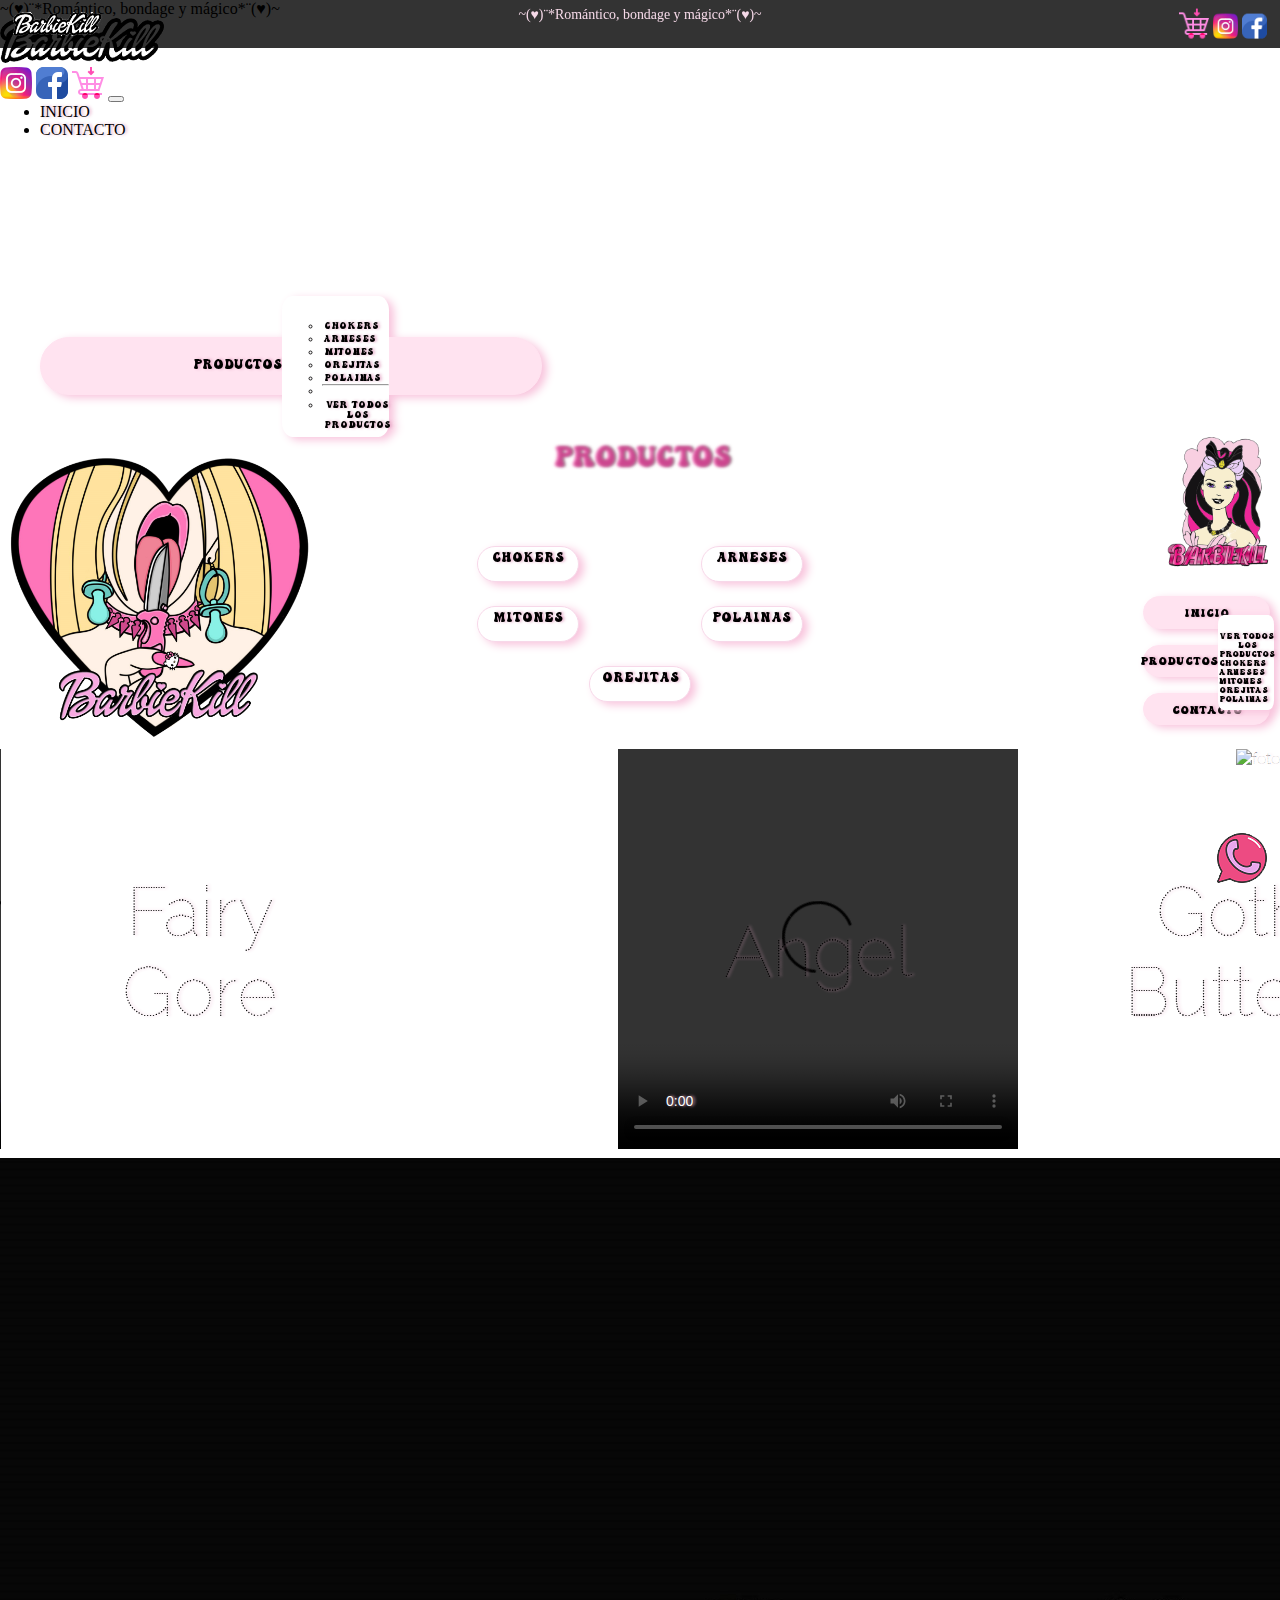
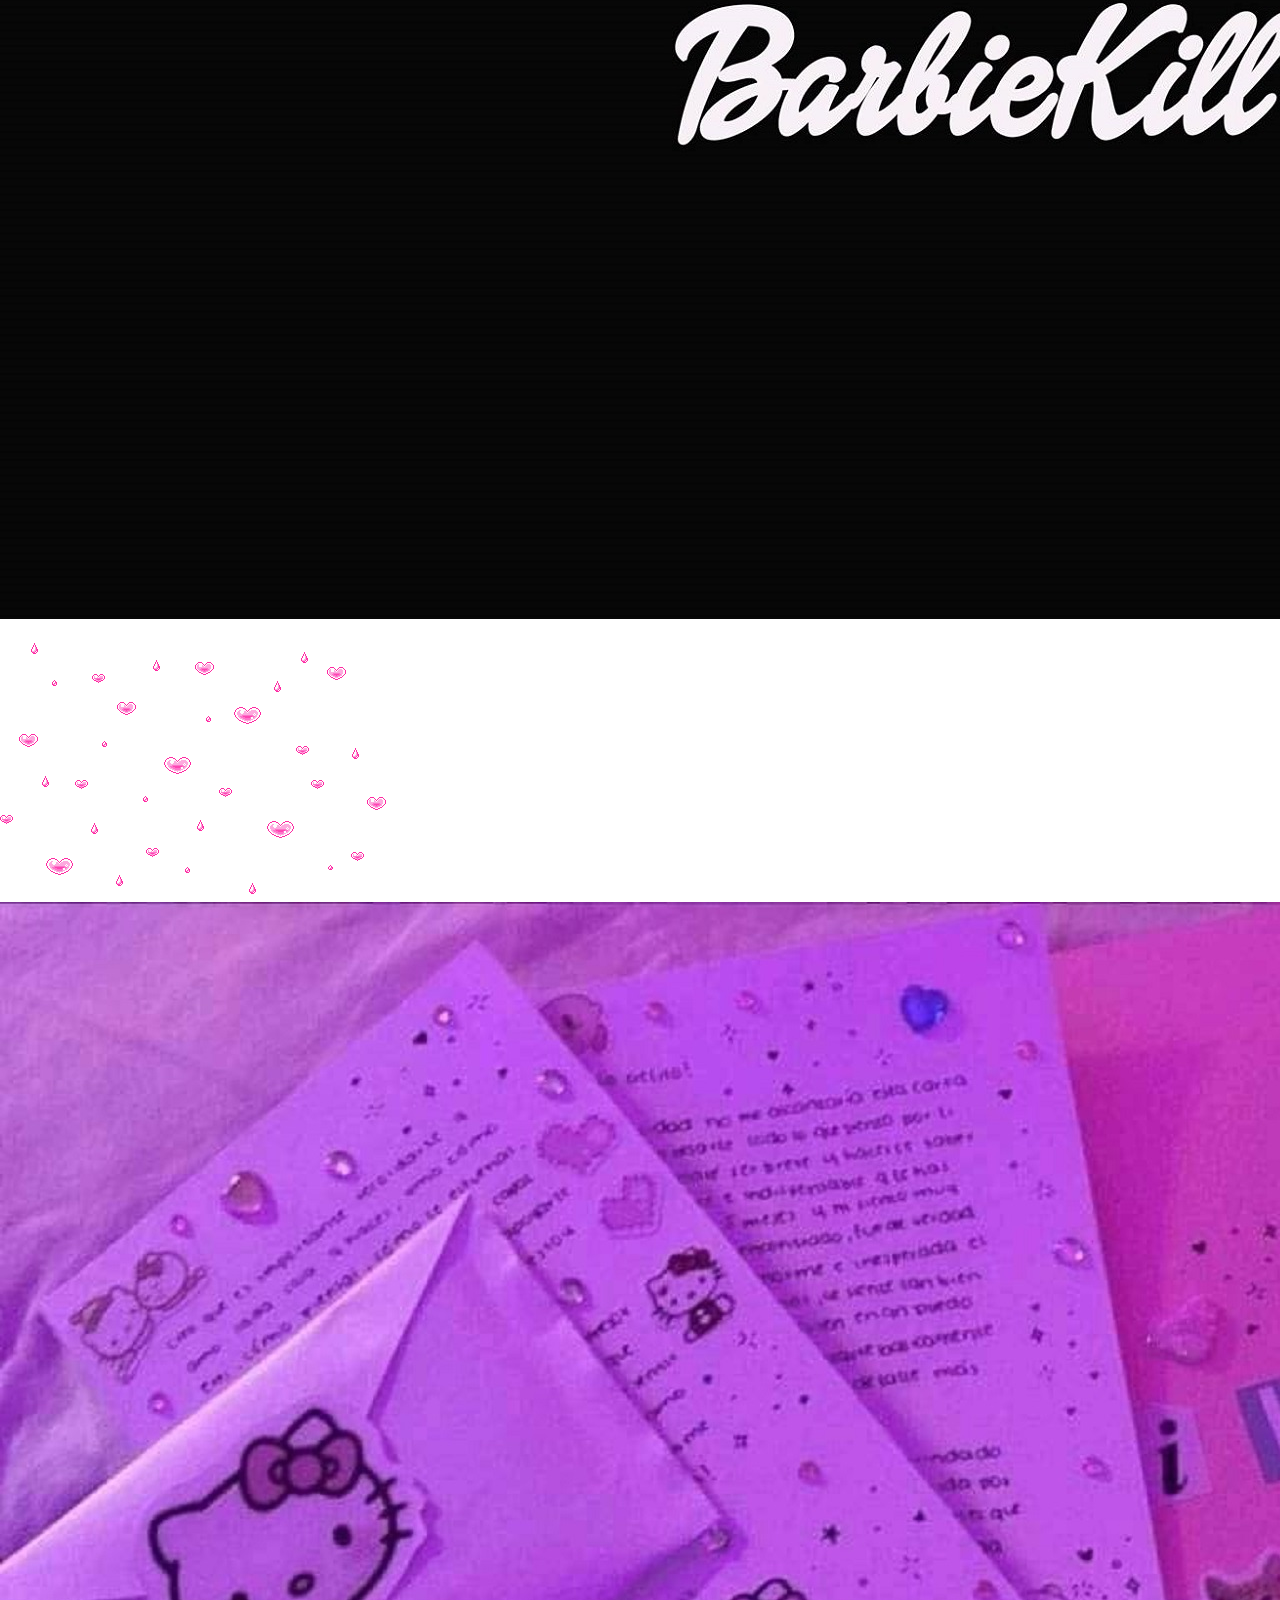
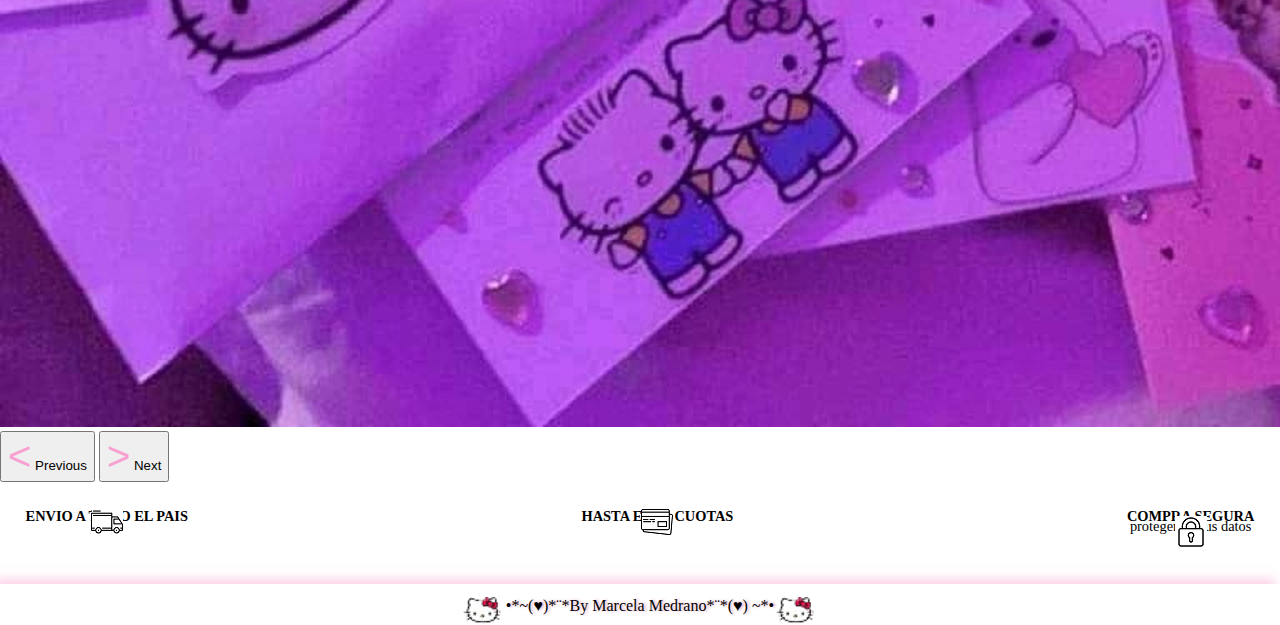
==== commit 76804c84: "correcciones" ====
--- a/index.html
+++ b/index.html
@@ -1,5 +1,5 @@
 <!DOCTYPE html>
-<html lang="en">
+<html lang="es">
 <head>
     <meta charset="UTF-8">
     <meta http-equiv="X-UA-Compatible" content="IE=edge">
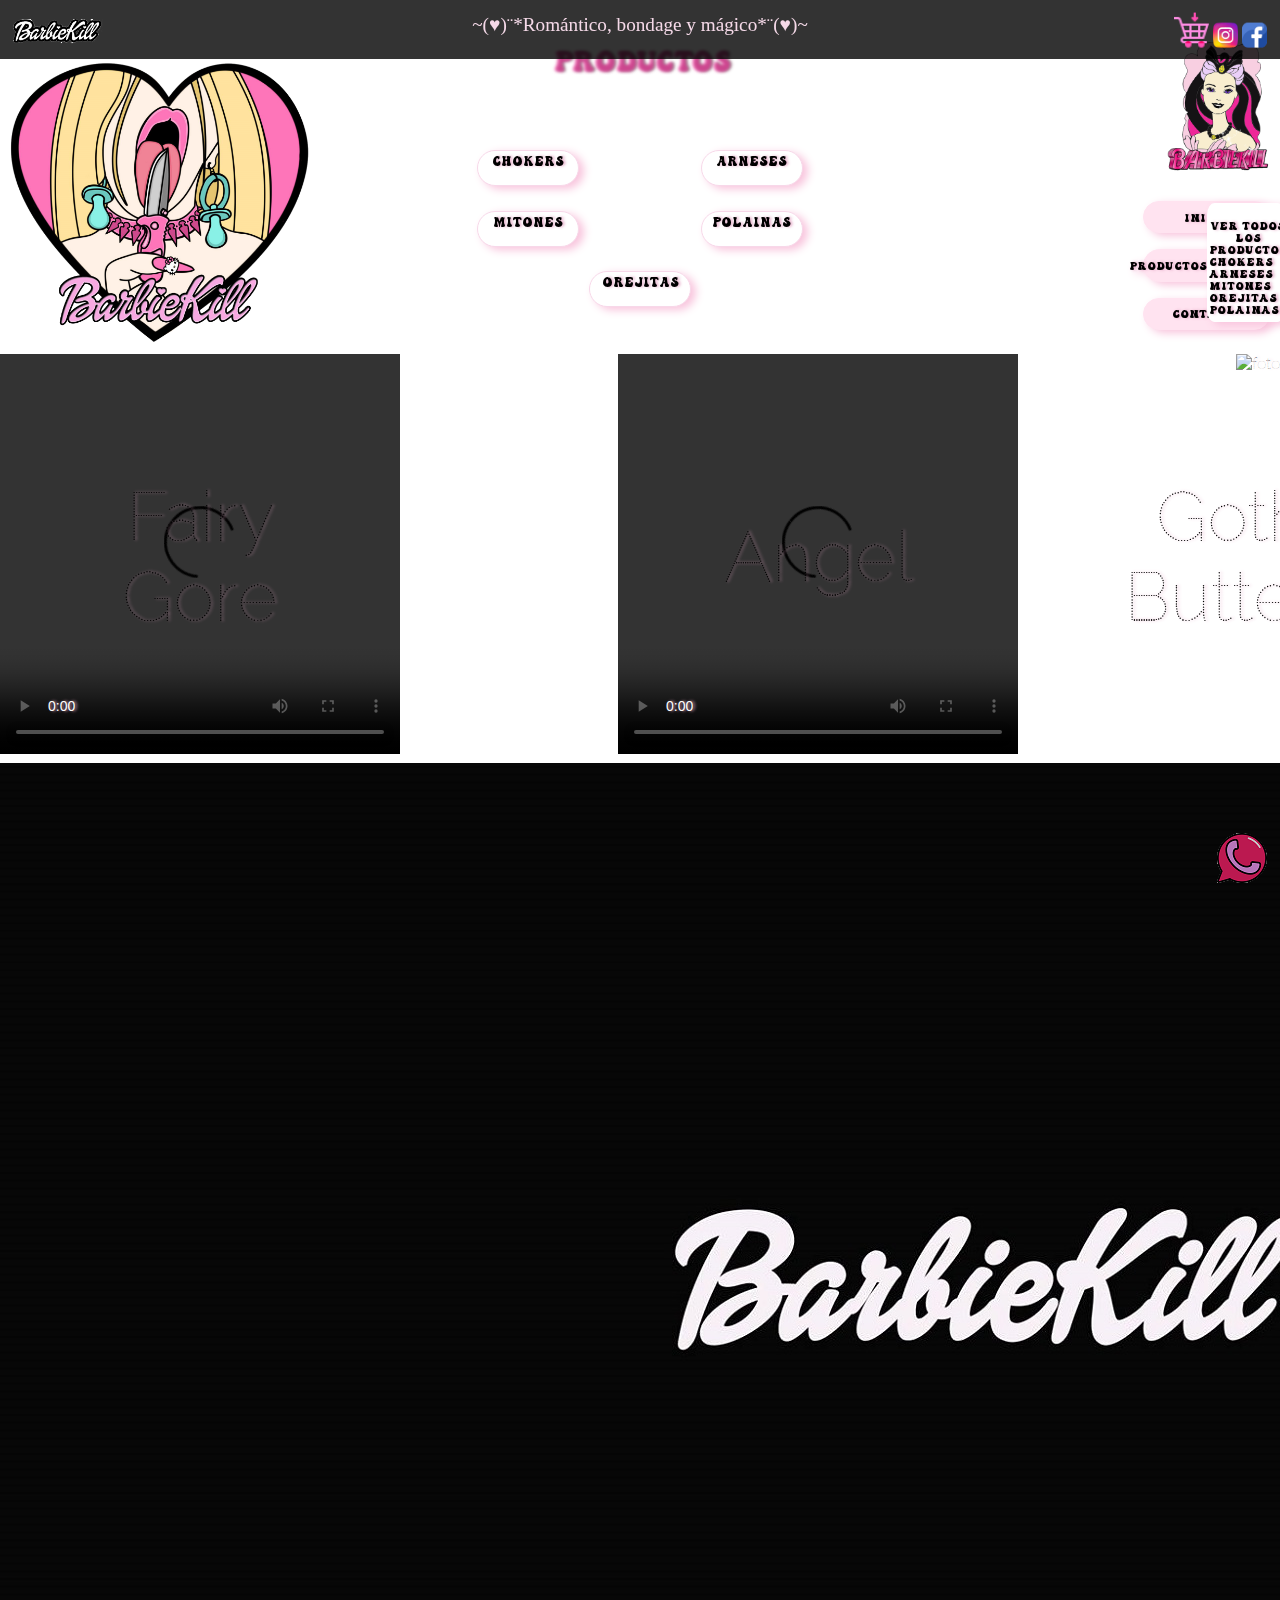
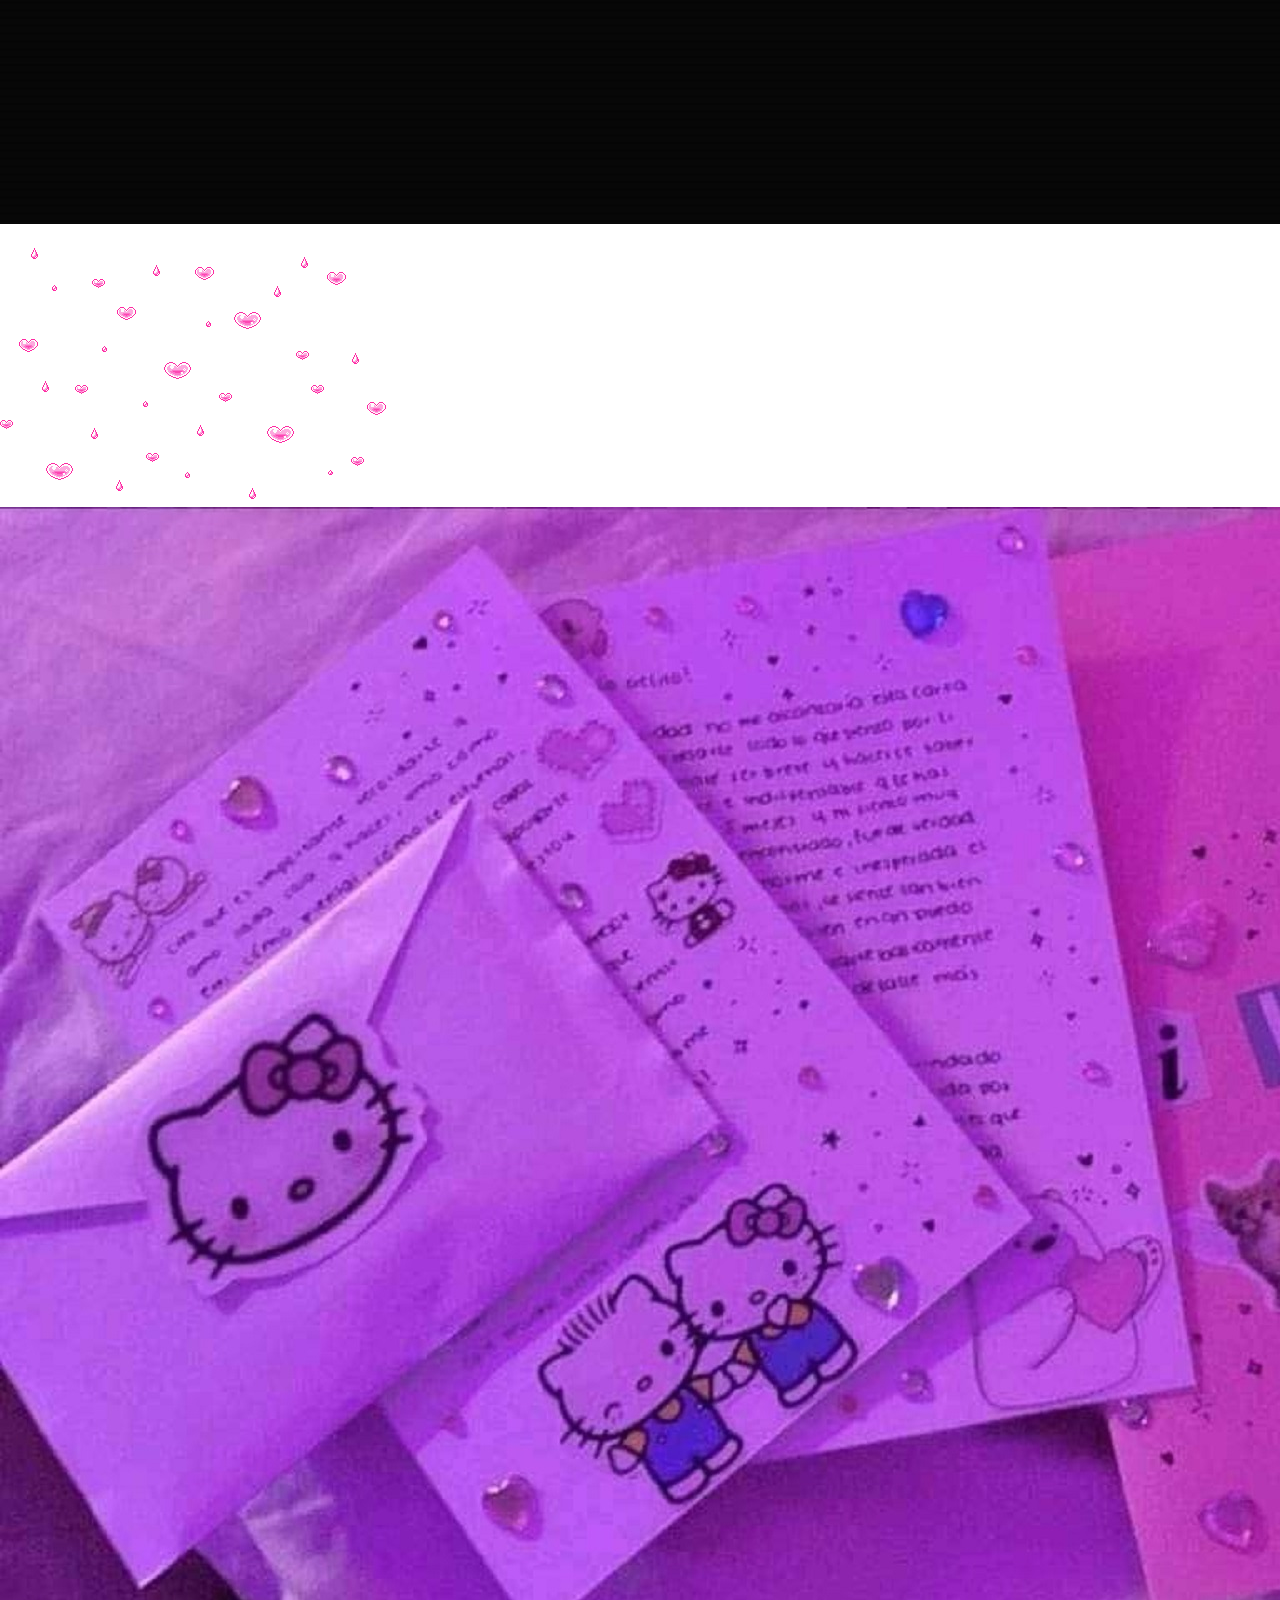
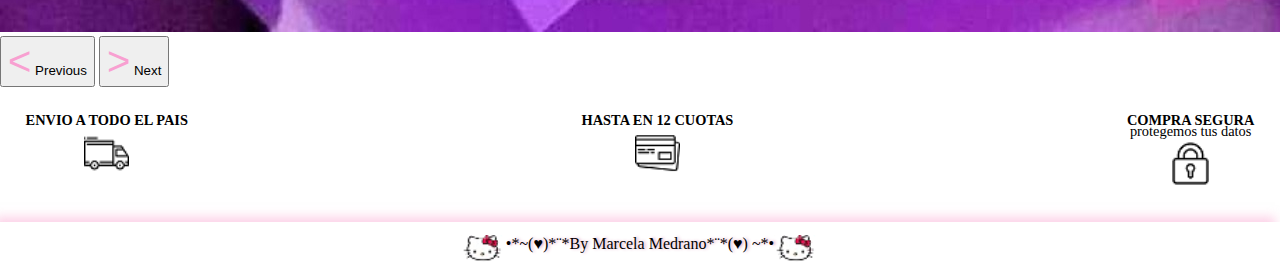
==== commit db46468d: "correcciones" ====
--- a/index.html
+++ b/index.html
@@ -5,7 +5,7 @@
     <meta http-equiv="X-UA-Compatible" content="IE=edge">
     <meta name="viewport" content="width=device-width, initial-scale=1.0"> 
     <link href="https://cdn.jsdelivr.net/npm/bootstrap@5.3.0-alpha3/dist/css/bootstrap.min.css" rel="stylesheet" integrity="sha384-KK94CHFLLe+nY2dmCWGMq91rCGa5gtU4mk92HdvYe+M/SXH301p5ILy+dN9+nJOZ" crossorigin="anonymous">
-    <link rel="stylesheet" href= "./style.css">
+    <link rel="stylesheet" href= "css/style.css">
     <title>Tienda BarbieKill*¨*(♥) ~*•</title>
     <link rel="shortcut icon" href="imagenes/faviconn.png">
     <link rel="preconnect" href="https://fonts.googleapis.com">
@@ -16,7 +16,7 @@
 <body>
 <!--HEADER-->    
     <header id="encabezado">
-            <div class="fontencabezado"> ~(♥)¨*Romántico, bondage y mágico*¨(♥)~</div>
+            <div class="fontencabezado"><p>~(♥)¨*Romántico, bondage y mágico*¨(♥)~</p></div>
             <div id="caja-principal-encabezado">
                 <div class="cajitas-encabezado1">
                     <a href="index.html">
@@ -36,7 +36,7 @@
     </header> 
     <!--HEADER MOBILE--> <!--HEADER MOBILE--> <!--HEADER MOBILE--> 
     <header>
-        <div id="encabezado-mobile" class="fontencabezado-mobile"> ~(♥)¨*Romántico, bondage y mágico*¨(♥)~</div>
+        <div id="encabezado-mobile" class="fontencabezado-mobile"><p>~(♥)¨*Romántico, bondage y mágico*¨(♥)~</p></div>
         <!--navbar-->   <!--navbar-->  <!--navbar-->
        <div id="navbar-mobile"> 
          <nav class="navbar navbar-expand-lg bg-body-tertiary">
@@ -61,20 +61,20 @@
                     <a class="nav-link active" aria-current="page" href="index.html">INICIO</a>
                   </li>
                   <li class="nav-item">
-                    <a class="nav-link" href="contacto.html">CONTACTO</a>
+                    <a class="nav-link" href="page/contacto.html">CONTACTO</a>
                   </li>
                   <li class="nav-item dropdown">
-                    <a class="nav-link dropdown-toggle" href="productos.html" role="button" data-bs-toggle="dropdown" aria-expanded="false">
+                    <a class="nav-link dropdown-toggle" href="page/GothicButterfly.html" role="button" data-bs-toggle="dropdown" aria-expanded="false">
                       PRODUCTOS
                     </a>
                     <ul class="dropdown-menu">
-                      <li><a class="dropdown-item" href="pages-productos/chokers.html">Chokers</a></li>
-                      <li><a class="dropdown-item" href="pages-productos/arneses.html">Arneses</a></li>
-                      <li><a class="dropdown-item" href="pages-productos/mitones.html">Mitones</a></li>
-                      <li><a class="dropdown-item" href="pages-productos/orejitas.html">Orejitas</a></li>
-                      <li><a class="dropdown-item" href="pages-productos/polainas.html">Polainas</a></li>
+                      <li><a class="dropdown-item" href="pages-productos/chokers.html"><p>Chokers</p></a></li>
+                      <li><a class="dropdown-item" href="pages-productos/arneses.html"><p>Arneses</p></a></li>
+                      <li><a class="dropdown-item" href="pages-productos/mitones.html"><p>Mitones</p></a></li>
+                      <li><a class="dropdown-item" href="pages-productos/orejitas.html"><p>Orejitas</p></a></li>
+                      <li><a class="dropdown-item" href="pages-productos/polainas.html"><p>Polainas</p></a></li>
                       <li><hr class="dropdown-divider"></li>
-                      <li><a class="dropdown-item" href="pages-productos/ver todos los productos.html">Ver todos los productos</a></li>
+                      <li><a class="dropdown-item" href="pages-productos/ver todos los productos.html"><p>Ver todos los productos</p></a></li>
                     </ul>
                   </li>
                 </ul>
@@ -101,11 +101,11 @@
                 <ul>
                     <nav class="productos-flex">
                         <div class="conjunto-botones">
-                            <a href="pages-productos/chokers.html" class="botones">CHOKERS</a>
-                            <a href="pages-productos/arneses.html" class="botones">ARNESES</a>
-                            <a href="pages-productos/mitones.html" class="botones">MITONES</a>
-                            <a href="pages-productos/polainas.html" class="botones">POLAINAS</a>
-                            <a href="productos-no-editadas/orejitas.html" class="botones">OREJITAS</a>
+                            <a href="pages-productos/chokers.html" class="botones"><p>CHOKERS</p></a>
+                            <a href="pages-productos/arneses.html" class="botones"><p>ARNESES</p></a>
+                            <a href="pages-productos/mitones.html" class="botones"><p>MITONES</p></a>
+                            <a href="pages-productos/polainas.html" class="botones"><p>POLAINAS</p></a>
+                            <a href="pages-productos/orejitas.html" class="botones"><p>OREJITAS</p></a>
                         </div>
                     </nav>
                 </ul>    
@@ -114,10 +114,7 @@
     </section> 
     <!--MENU DESPLEGABLE-->
     <section id="grid-menu-desplegable">
-        <div class="seccion-menu">
-            <!--<div>
-                <img class="barbie" src="imagenes/BARBIE.png" alt="barbie">
-            </div>-->  
+        <div class="seccion-menu"> 
             <div id="lista">
                 <ul class="barbie">
                     <img class= "size-barbie" src="imagenes/BARBIE.png" alt="barbie">
@@ -125,10 +122,10 @@
                 <div class="caja-botones-index">
                     <ul class="boton-menu-index"><a href="index.html">INICIO</a></ul>         
                     <ul class="dropdown-index">
-                        <a href="productos.html" class="btn-secondary dropdown-toggle" role="button" data-bs-toggle="dropdown" aria-expanded="false">
+                        <a href="page/productos.html" class="btn-secondary dropdown-toggle" role="button" data-bs-toggle="dropdown" aria-expanded="false">
                         PRODUCTOS</a>  
                             <div class="dropdown-menu">
-                                <p><a href="pages-productos/ver todos los productos.html" class="dropdown-item">Ver todos los productos</a></p>
+                                <p><a href="pages-productos/ver-todos-los-productos.html" class="dropdown-item">Ver todos los productos</a></p>
                                 <p><a href="pages-productos/chokers.html" class="dropdown-item">chokers</a></p>
                                 <p><a href="pages-productos/arneses.html" class="dropdown-item">Arneses</a></p>
                                 <p><a href="pages-productos/mitones.html" class="dropdown-item">Mitones</a></p>
@@ -136,7 +133,7 @@
                                 <p><a href="pages-productos/polainas.html" class="dropdown-item">Polainas</a></p>
                             </div>
                     </ul>    
-                    <ul class="boton-menu-index"><a href="contacto.html">CONTACTO</a></ul>
+                    <ul class="boton-menu-index"><a href="page/contacto.html">CONTACTO</a></ul>
                 </div>
             </div>         
         </div>
@@ -148,27 +145,27 @@
             <div id="galeria">
                 <nav class="textosobrefoto">
                     <div>
-                        <a href="Fairy-Gore.html"><video class="fairy" src="videos/fairyterror.mp4" controls></video></a>
+                        <a href="page/Fairy-Gore.html"><video class="fairy" src="videos/fairyterror.mp4" controls></video></a>
                         <div class="texto-encima-video1">
-                            <a href="Fairy-Gore.html">Fairy Gore</a>
+                            <a href="page/Fairy-Gore.html">Fairy Gore</a>
                         </div>
                     </div>
                 </nav>
 
                 <nav class="textosobrefoto">  
                     <div>
-                        <a href="Angel.html"><video class="angel" src="videos/angel.mp4" controls></video></a>
+                        <a href="page/Angel.html"><video class="angel" src="videos/angel.mp4" controls></video></a>
                         <div class="texto-encima-video2">
-                            <a href="Angel.html">Angel</a>
+                            <a href="page/Angel.html">Angel</a>
                         </div>
                     </div>
                 </nav>
 
                 <nav class="textosobrefoto">
                     <div>
-                        <a href="GothicButterfly.html"><img class="gothic" src="imagenes/GothicButterfly.jpg" alt="foto"></a>   
+                        <a href="page/GothicButterfly.html"><img class="gothic" src="imagenes/GothicButterfly.jpg" alt="foto"></a>   
                         <div class="texto-encima-fotos">
-                            <a href="GothicButterfly.html"> Gothic Butterfly</a>
+                            <a href="page/GothicButterfly.html"> Gothic Butterfly</a>
                         </div>
                     </div>
                 </nav>
@@ -237,8 +234,4 @@
 <script src="https://cdn.jsdelivr.net/npm/@popperjs/core@2.11.7/dist/umd/popper.min.js" integrity="sha384-zYPOMqeu1DAVkHiLqWBUTcbYfZ8osu1Nd6Z89ify25QV9guujx43ITvfi12/QExE" crossorigin="anonymous"></script>
 <script src="https://cdn.jsdelivr.net/npm/bootstrap@5.3.0-alpha3/dist/js/bootstrap.min.js" integrity="sha384-Y4oOpwW3duJdCWv5ly8SCFYWqFDsfob/3GkgExXKV4idmbt98QcxXYs9UoXAB7BZ" crossorigin="anonymous"></script>
 </body>
-</html>
-
-    
-
-
+</html>--- a/css/style.css
+++ b/css/style.css
@@ -0,0 +1,3283 @@
+/* VALORES GENERALES*/
+
+body {
+    cursor: url(../imagenes/cursorr.png), auto;
+    }
+
+* {
+    margin: 0px;  
+}
+
+a{
+    cursor: url(../imagenes/cursorr.png), auto; 
+    color: rgb(0, 0, 0);
+    text-shadow: 2px 0px 3px rgba(228, 167, 197, 0.918);
+    text-decoration: none;
+}
+
+@font-face {
+    font-family: "aAbstractGroovy";
+    src: url("../font/aAbstractGroovy.otf");
+    src: url("../font/aAbstractGroovy.ttf");
+}
+
+
+    /*SECCION HEADER*/
+    
+    #encabezado{
+        background-color: rgba(0, 0, 0, 0.8);
+        display: flex;
+        position: relative;
+        justify-content: center;
+        padding-bottom: 0.5rem;
+        height: 2.5rem;
+        flex-wrap: wrap; 
+        position: fixed;
+        width: 100%;
+        top: 0%;
+        z-index: 2;
+        font-family: 'Times New Roman', Times, serif;
+    }
+    
+    .fontencabezado{
+        color:rgb(245, 217, 232);
+        font-size: 0.87em;
+        flex-wrap: wrap;
+        position: absolute;
+        top: 20%;
+        left: 50%;
+        transform: translate(-50%, -20%);
+        text-align: center;
+    }
+    
+    .cajitas-encabezado1{
+        position: absolute;
+        top: 60%;
+        left: 1%;
+        transform: translateY(-60%);
+        flex-wrap: wrap;
+    }
+    
+    .cajitas-encabezado2{
+        position: absolute;
+        top: 60%;
+        right: 1%;
+        transform: translateY(-60%);
+        flex-wrap: wrap;
+    }
+    
+    .tamaño-imagen-header{
+        width: 90px;     
+    }
+    .carrito {
+        width: 30px;  
+    }
+    .instagram {
+        width: 25px;
+    }
+    .facebook{
+        width: 25px;
+    }
+    
+    
+    /* SECCION CENTRO*/
+    
+    #grid-contenedor-index{
+        margin-top: 2.5rem;
+        margin-bottom: 0rem;
+        display: grid; 
+        grid-template-columns: 1fr 2fr 1fr;
+        grid-template-rows: 1fr;
+        grid-template-areas:
+        "logo productos items"
+        "logo productos items"
+        "logo productos items"    
+    }
+    
+    /*LOGO CORAZON*/
+    
+    .grid-logo{
+        grid-area: logo;
+        justify-self: center;
+        align-self: center;
+    }
+    
+    #logo-productos {
+        display: flex;
+        justify-content:space-between;
+        font-family: Cambria, Cochin, Georgia, Times, 'Times New Roman', serif ;
+    }
+    
+    .logo-corazon {
+        width: 100%;
+        height: 100%; 
+    }
+    
+    /*PRODUCTOS*/
+    
+    #grid-productos{
+        grid-area: productos;
+        display: flex;
+        position: relative;
+        justify-content: center;
+        flex-wrap: wrap;    
+    }
+    
+    .productos-flex{
+        position: absolute;
+        top: 3rem;
+        left: 1rem;
+        right: 1rem;
+        bottom: 0.9rem;
+        display: flex;
+        flex-wrap: wrap;
+        align-items: center;
+    }
+    
+    .productos-seccion{
+        display: flex;
+        justify-content: center;
+        padding-top: 5%;
+        font-family: 'aAbstractGroovy', cursive;
+        color: rgba(0, 0, 0, 0);
+        font-size: 1.75em;
+        text-shadow: 2px 0px 3px rgba(245, 8, 138, 0.5) , 4px 0px 3px rgba(153, 122, 137, 0.904);   
+        position: relative;
+        flex-wrap: wrap;
+    }
+    
+    .botones{
+        justify-content: center;
+        align-items: center;
+        font-family:'aAbstractGroovy', cursive;
+        text-align: center;
+        width: 100px;
+        height: 10px;
+        background-color: #ffffff;
+        filter: drop-shadow(5px 3px 4px #f8c3dc);
+        border: 1px solid rgb(247, 216, 233);
+        border-radius: 80px;
+        font-size: 0.8rem;
+        margin-top: 2%;
+        margin-right: 10%;
+        margin-left: 10%;
+        margin-bottom: 2%;
+        padding-top: 0.3rem;
+        padding-bottom: 1.2rem;
+        position: relative;
+        flex-wrap: wrap;
+    }
+    
+    .conjunto-botones{
+        display: flex;
+        position: absolute;
+        justify-content: center;
+        right: 0;
+        left: 0;
+        flex-wrap: wrap;
+        top: 20%;
+    }
+    
+    
+    .botones:hover{
+        background-color: rgba(235, 47, 141, 0.1);
+    }
+    
+    /*MENU DESPLEGABLE*/
+    #grid-menu-desplegable{
+        grid-area: items;
+        font-family: 'Times New Roman', Times, serif;
+        display: flex;
+        flex-direction: column;
+        position: relative;
+        right: 3%;
+        flex-wrap: wrap;
+    }
+    
+    .seccion-menu{
+        display: flex;
+        position: absolute; 
+        top: 0%;
+        left: 0%;
+        right: 0%;
+        bottom: 0%;
+        display: flex;
+        flex-wrap: wrap;
+        justify-content: flex-end;
+        
+    }
+    
+    #lista {
+        display: flex;
+        flex-wrap: wrap;
+        align-items: end;
+        padding-top: 0%;
+        padding-bottom: 0%;
+        flex-direction: column;
+        position: relative;
+    }
+    
+    .barbie{
+        flex-wrap: wrap; 
+        display: flex;
+        justify-content: end;
+        position: relative;  
+    }
+    
+    .size-barbie{
+        width: 37%;
+    }
+    
+    .caja-botones-index{
+        display: flex;
+        flex-direction: column;
+        align-self: flex-end;
+        justify-content: center;
+        position: absolute;
+        bottom: 5%;  
+    }
+    
+    .boton-menu-index, .dropdown-index{
+        display: flex;
+        justify-content: center;
+        align-items: center;
+        text-align: center;
+        font-family:'aAbstractGroovy', cursive;
+        width: 6.25rem;
+        height: 0.7rem;
+        background-color:#ffe3f0 ;
+        filter: drop-shadow(5px 3px 4px #f8c3dc);
+        border: 1px solid #ffe3f0;
+        border-radius: 80px;
+        font-size: 0.7rem;
+        margin-top: 0.5rem;
+        margin-right: 0rem;
+        margin-left: 0rem;
+        margin-bottom: 0.5rem;
+        padding-top: 0.7rem;
+        padding-bottom: 0.5rem;
+        padding-right: 0.8rem;
+        padding-left: 0.8rem;  
+    }
+    
+    .dropdown-index{
+        z-index: 1;   
+    }
+    
+    .dropdown-menu{
+        padding-top: 18%;
+        padding-bottom: 5%;
+        margin-bottom: 0%;
+        color: #1b191a;
+        border-color: rgb(255, 255, 255);
+        background-color: rgb(255, 255, 255);
+        border-radius: 10%;
+        flex-wrap: wrap;
+        filter: none;    
+    }
+    
+    .dropdown-item {
+        display: block;
+        display: flex;
+        width: auto;
+        clear: both;
+        font-size: 0.7em;
+        color: rgb(0, 0, 0);
+        padding-bottom: 0%;
+        padding-left: 3%;
+        text-decoration: none;
+        flex-wrap: wrap;
+    }
+    
+    .btn-secondary, .dropdown-toggle{
+        cursor: url(../imagenes/cursorr.png), auto; 
+    }
+    
+    .dropdown-item:hover {
+        background-color: rgba(247, 225, 241, 0.8);
+        border-radius: 0%;
+    }
+    
+    /* GALERIA DE IMAGENES*/
+    #galeria {
+        display: flex;
+        justify-content: space-between;
+        overflow-x: scroll;
+        margin-bottom: 0%;
+        padding-top: 0%;
+        padding-bottom: 0%;
+        font-family: 'Raleway Dots', cursive;
+        text-shadow: 4px 0px 3px rgba(255, 255, 255, 0.918) , 4px 0px 3px rgba(153, 122, 137, 0.904);
+        cursor: url(../imagenes/cursorr.png), auto;
+    }
+    
+    .textosobrefoto{
+        position: relative;
+        text-align: center;
+        flex-wrap: wrap;
+        margin-bottom: 0%;
+        padding-bottom: 0%;
+    }
+    
+    .fairy{
+        object-fit: cover;
+        width: 25em;
+        height: 25em;
+        flex-wrap: wrap;
+    }
+    
+    .texto-encima-video1{
+        position: absolute;
+        top: 50%;
+        left: 50%;
+        transform: translate(-50%, -50%);
+        font-size: 4.4em;
+        font: bold;
+        flex-wrap: wrap;
+    }
+    
+    .angel{
+        object-fit: cover;
+        width: 25em;
+        height: 25em;
+        flex-wrap: wrap; 
+    }
+    
+    .texto-encima-video2{
+        position: absolute;
+        top: 50%;
+        left: 50%;
+        transform: translate(-50%, -50%);
+        font-size: 4.4em;
+        font: bold;
+        flex-wrap: wrap;
+    }
+    
+    .gothic{
+        object-fit: cover;
+        width: 25em;
+        height: 25em;
+        flex-wrap: wrap;   
+    }
+    
+    .texto-encima-fotos{
+        position: absolute;
+        top: 50%;
+        left: 50%;
+        transform: translate(-50%, -50%);
+        font-size: 4.4em;
+        font: bold;
+        flex-wrap: wrap;
+    }
+    
+    a .angel{
+        margin-bottom: 0%;
+        padding-bottom: 0%;
+    }
+    
+    
+    .textosobrefoto a{
+        margin-top: 0%;
+        margin-bottom: 0%;
+        padding-bottom: 0%;
+        padding-top: 0%;
+        box-sizing: none;
+    }
+    
+    
+    
+        /*overflow-x: scroll*/
+        #galeria::-webkit-scrollbar {
+            width: 100%;
+            height: 0.6rem; 
+        }
+        
+        #galeria::-webkit-scrollbar-button .contenedor::-webkit-scrollbar-button {
+            display: none;
+            margin-bottom: 2%;
+            padding-bottom: 2%;
+        } 
+        
+        #galeria::-webkit-scrollbar-thumb {
+            background-color: #f7acd7;
+            border-radius: 80px;
+            border: 2px solid #f5c9ea;
+        }
+            /*overflow-x: scroll*/
+    
+    /*CAROUSEL*/
+    
+    .carousel{
+        margin-top: 0.3em;
+        object-fit: cover;
+    }
+    
+    .carousel-control-prev-icon,
+    .carousel-control-next-icon {
+      background-image: none;
+    }
+    
+    .carousel-control-next-icon:after
+    {
+      content: '>';
+      font-size: 3em;
+      color: rgb(248, 160, 209);
+      text-align: center;
+      font: bold;
+      cursor: url(../imagenes/cursorr.png), auto;
+    }
+    
+    .carousel-control-prev-icon:after {
+        content: '<';
+        font-size: 3em;
+        color: rgb(248, 160, 209);
+        text-align: center;
+        font: bold;
+        cursor: url(../imagenes/cursorr.png), auto;
+    }
+    
+    .carousel-control-prev,
+    .carousel-control-next {
+        cursor: url(../imagenes/cursorr.png), auto;
+    }
+    
+    [type=button]:not(:disabled), [type=reset]:not(:disabled), [type=submit]:not(:disabled), button:not(:disabled) {
+        cursor: url(../imagenes/cursorr.png), auto;
+    }
+    
+    /*CAROUSEL*/
+    
+    /*SECCION WHASAPP*/
+    #whatsapp{
+        position: fixed;
+        bottom: 0;
+        right: 0;
+        z-index: 1;
+        opacity: .8;
+        margin-right: 1%;
+        margin-bottom: 1%;
+        flex-wrap: wrap; 
+    }
+    
+    .icono{
+        width: 50px;
+    }
+    
+    /* FOOTER*/
+    #texto-footer{
+        font-size: 0.9em;
+        display: flex;
+        justify-content: space-between;
+        font-family: 'Times New Roman', Times, serif;
+        text-align: center;
+        margin-bottom: 0.5%;
+        margin-top: 0%;
+        padding: 2%;
+        flex-wrap: wrap;
+    }
+
+    .candado{
+        width: 2rem;
+        margin-top: -20%;
+    }
+
+    .camion{
+        width: 2rem;
+        margin-top: -20%;
+    }
+    .datos{
+        margin-top: -5%;
+    }
+
+    .tarjeta{
+        width: 2rem;
+        margin-top: -20%;
+    }
+
+    
+    .link-footer{
+        box-shadow: -5px -5px 10px 0px rgba(250, 164, 207, 0.5);
+        font-family: 'Times New Roman', Times, serif;
+        padding-top: 1%;
+        display: flex;
+        flex-wrap: wrap;
+        justify-content: center;
+        font-size: 1em;  
+    }
+    
+    .kitty{
+        width: 3.5%;
+        height: 3.5%;
+    }
+
+
+/*MEDIA QUERIES*//*MEDIA QUERIES*//*MEDIA QUERIES*//*MEDIA QUERIES*/
+/*MEDIA QUERIES*//*MEDIA QUERIES*//*MEDIA QUERIES*//*MEDIA QUERIES*/
+/*MEDIA QUERIES*//*MEDIA QUERIES*//*MEDIA QUERIES*//*MEDIA QUERIES*/
+
+/* Mobile Styles *//* Mobile Styles *//* Mobile Styles */
+@media only screen and (min-width: 320px) and (max-width: 456px) {
+
+    body {
+      background-color: #ffffff; /* Red */
+    }
+
+    /*SECCION HEADER*/
+
+    #encabezado, .cajitas-encabezado1, .cajitas-encabezado2{
+        display: none;
+    }
+    .tamaño-imagen-header{
+        display: none;   
+    }
+    .carrito {
+        display: none;
+    }
+    .instagram {
+        display: none;
+    }
+    .facebook{
+        display: none;
+    }
+
+    #encabezado-mobile{
+        background-color: black;
+        padding-top: 0.2rem;
+        padding-bottom: 0.2rem;
+        height: 1rem;
+        flex-wrap: wrap; 
+        font-family: 'Times New Roman', Times, serif;
+        display: flex;
+        justify-content: center;
+        position: fixed;
+        width: 100%;
+        z-index: 2;
+        top: 0%;
+    }
+
+    .fontencabezado-mobile{
+        font-size: 0.5em;
+        color:rgb(245, 217, 232);
+    }
+
+    .tamaño-imagen-header-mobile{
+        width: 3.75rem;     
+    }
+    .carrito-mobile{
+        width: 1.50rem;
+        padding-right: 2%;  
+        padding-bottom: 1%;
+    }
+    .instagram-mobile{
+        width: 1.20rem;
+    }
+    .facebook-mobile{
+        width: 1.20rem;
+    }
+
+    #navbar-mobile{
+        margin-top: 0%;
+        flex-wrap: wrap; 
+        font-family: 'Times New Roman', Times, serif;
+        position: fixed;
+        width: 100%;
+        z-index: 2;
+        position: fixed;
+        top: 1rem;
+    }
+
+    .navbar-brand {
+        padding-top: 0rem;
+        padding-bottom: 0rem;
+        margin-right: 0rem;
+        color: var(--bs-navbar-brand-color);
+        text-decoration: none;
+        white-space: nowrap;
+        
+    }
+
+    .navbar-toggler { 
+        padding: 0.2rem 0.2rem;
+        padding-bottom: 0.2rem;
+        padding-top: 0.1rem;
+        font-size: 0.9rem;
+        line-height: 1;
+        color: transparent;
+        background-color: rgba(247, 206, 228, 0.9);
+        border: transparent;
+        border-radius: 0.2rem;
+        transition: var(--bs-navbar-toggler-transition);
+    }/*cuadradito*/
+
+    .navbar-toggler-icon { /*imagen hamburguesa*/
+        display: inline-block;
+        width: 1.3em;
+        height: 1.3em;
+        vertical-align: middle;
+        background-image: var(--bs-navbar-toggler-icon-bg);
+        background-repeat: no-repeat;
+        background-position: center;
+        background-size: 100%;
+    }
+
+    .bg-body-tertiary { /*barra*/
+        background-color: rgba(255, 255, 255, 0.8)!important;
+        height: 500%;
+        padding-top: 0%;
+        padding-bottom: 0%;
+        font-size: 0.5rem;
+    }
+
+    .container, .container-fluid, .container-lg, .container-md, .container-sm, .container-xl, .container-xxl {
+        --bs-gutter-x: 0.8rem;
+    }
+
+    
+
+    /* SECCION CENTRO*//* SECCION CENTRO*//* SECCION CENTRO*/
+
+    #grid-contenedor{
+        margin-top: 2.7rem;
+        margin-bottom: 0rem;
+        display: grid; 
+        grid-template-columns: 1.2fr 2fr;
+        grid-template-rows: 1fr;
+        grid-template-areas:
+        "logo productos"
+        "logo productos"
+        "logo productos"    
+    }
+
+    /*LOGO CORAZON*/
+
+    .grid-logo{
+        grid-area: logo;
+        justify-self: center;
+        align-self: center;
+    }
+
+    #logo-productos {
+        display: flex;
+        justify-content:space-between;
+        font-family: Cambria, Cochin, Georgia, Times, 'Times New Roman', serif ;
+    }
+
+    .logo-corazon {
+        width: 100%;
+        height: 100%;
+        margin-left: 5%;
+    }
+
+    /*PRODUCTOS*/
+
+    #grid-productos{
+        grid-area: productos;
+        display: flex;
+        position: relative;
+        flex-wrap: wrap;
+        padding-bottom: 55%;
+        margin-bottom: 5%;
+        margin-left: 5%;  
+    }
+
+    .productos-flex{
+        flex-direction: column; 
+        position: absolute;
+        top: 1%;
+        bottom: 0%;
+        margin-top: 0%;
+        margin-bottom: 0%;
+        padding-bottom: 25%;
+        flex-wrap: wrap;
+    }
+
+    .productos-seccion{
+        display: flex;
+        justify-content: center;
+        padding-top: 2%;
+        font-family: 'aAbstractGroovy', cursive;
+        color: rgba(0, 0, 0, 0);
+        font-size: 135%;
+        text-shadow: 2px 0px 3px rgba(245, 8, 138, 0.5) , 4px 0px 3px rgba(153, 122, 137, 0.904);   
+        position: relative;
+        flex-wrap: wrap;
+    }
+
+    .botones{
+        justify-content: center;
+        align-items: center;
+        font-family:'aAbstractGroovy', cursive;
+        text-align: center;
+        width: 90px;
+        height: 10px;
+        background-color: #ffffff;
+        filter: drop-shadow(5px 3px 4px #f8c3dc);
+        border: 1px solid rgb(247, 216, 233);
+        border-radius: 80px;
+        font-size: 0.7rem;
+        margin-top: 2%;
+        margin-right: 10%;
+        margin-left: 10%;
+        margin-bottom: 2%;
+        padding-top: 0.1rem;
+        padding-bottom: 1rem;
+        flex-wrap: wrap;
+    }
+
+    .conjunto-botones{
+        display: flex;
+        flex-direction: column;
+        align-items: center;
+        padding: 0%;
+        margin: 4%;
+        margin-top: 0%;
+        flex-wrap: wrap;
+ 
+    }
+
+    /*MENU DESPLEGABLE*/
+    #grid-menu-desplegable{
+        display: none;
+    }
+
+    /* GALERIA DE IMAGENES*//* GALERIA DE IMAGENES*//* GALERIA DE IMAGENES*/
+
+    .fairy{
+        width: 12em;
+        height: 12em;
+    }
+
+    .texto-encima-video1{
+        font-size: 2.5em;
+    }
+
+    .angel{
+        width: 12em;
+        height: 12em;
+    }
+
+    .texto-encima-video2{
+        font-size: 2.5em;
+    }
+
+    .gothic{
+        width: 12em;
+        height: 12em;
+    }
+
+    .texto-encima-fotos{
+        font-size: 2.5em;
+    }
+
+    /*overflow-x: scroll*/
+    #galeria::-webkit-scrollbar {
+        width: 100%;
+        height: 0.5rem; 
+    }
+    /*overflow-x: scroll*/
+
+
+    /*CAROUSEL*/
+    .carousel-control-next-icon:after
+        {
+        font-size: 1.5em;
+        }
+
+    .carousel-control-prev-icon:after {
+        font-size: 1.5em;
+    }
+
+    /*CAROUSEL*/
+
+    /*SECCION WHASAPP*/
+    .icono{
+        width: 30px;
+    }
+
+    /* FOOTER*/
+    #texto-footer{
+        font-size: 0.5em;
+        margin-bottom: 2.5%;
+    }
+
+    .candado{
+        width: 1.2rem;
+        margin-top: -20%;
+    }
+
+    .camion{
+        width: 1.2rem;
+        margin-top: -20%;
+    }
+    .datos{
+        margin-top: -5%;
+    }
+
+    .tarjeta{
+        width: 1.2rem;
+        margin-top: -20%;
+    }
+
+    .link-footer{
+        font-size: 0.6em;  
+    }
+
+    .kitty{
+        width: 5%;
+        height: 5%;
+    }
+}
+
+   
+/*MEDIA QUERIES*//*MEDIA QUERIES*//*MEDIA QUERIES*//*MEDIA QUERIES*/
+    /* contacto.html *//* contacto.html *//* contacto.html */
+    /* MOBILE Styles *//* MOBILE Styles *//* MOBILE Styles */
+    @media only screen and (min-width: 320px) and (max-width: 456px) {
+
+        .nav-item{
+            font-family: 'Times New Roman', Times, serif;
+        }
+    
+        .dropdown{
+            font-family: 'Times New Roman', Times, serif;
+            font-size: 5rem;
+            border-radius: 0px;
+            background-color:transparent ;
+            filter: none;
+            background-color:rgb(235, 26, 113, 0.3);
+            border-color: transparent;
+        }
+    
+        .dropdown{
+            z-index: 1;   
+        }
+        
+        .dropdown-menu{
+            font-family: 'Times New Roman', Times, serif;
+            font-size: 1rem;
+            background-color: rgba(248, 83, 160, 0.8);
+            border-radius: 0%;
+            flex-wrap: wrap;
+            filter: none;    
+        }
+        
+        .dropdown-item {
+            display: block;
+            font-family: 'Times New Roman', Times, serif;
+            display: flex;
+            clear: both;
+            font-size: 0.65em;
+            color: rgb(0, 0, 0);
+            padding-bottom: 0%;
+            text-decoration: none;
+            background-color: rgba(248, 83, 160, 0.8);
+            flex-wrap: wrap;
+        }
+    
+        .boton-menu {
+            font-family: 'Times New Roman', Times, serif !important; 
+            background-color: rgba(248, 240, 244, 0.8)!important;
+            filter: none!important;
+            border: 0em;
+            border-radius: 0em !important;
+            font-size: 0.7rem!important;
+        }
+
+        .dropdown{
+            font-family: 'Times New Roman', Times, serif !important; 
+            background-color: rgba(255, 255, 255, 0.8)!important;
+            filter: none!important;
+            border-radius: 0em !important;
+            font-size: 0.7rem!important;
+            margin-top: 10%!important;
+        }
+}
+
+
+/* contacto.html *//* contacto.html *//* contacto.html */
+/* contacto.html *//* contacto.html *//* contacto.html */
+/* contacto.html *//* contacto.html *//* contacto.html */
+
+        #grid-contenedor{
+            border: 2px solid rgb(255, 255, 255);
+            margin-top: 2.5rem;
+            margin-bottom: 0rem;
+            display: grid; 
+            grid-template-columns: 2fr 1fr;
+            grid-template-rows: 1fr;
+            grid-template-areas:
+            "formularioo menuu"
+            "formularioo menuu"
+            "mapa menuu"       
+        }
+
+        /* FORMULARIO */
+
+        h1{
+            font-family:'aAbstractGroovy', cursive;
+        }
+
+        h1 a{
+            font-size: 20px;
+        }
+        h1 span{
+            font-size: 30px;
+        }
+        .logo-corazon-pag{
+            width: 8%;
+        }
+        
+        #formularioo{
+            grid-area: formularioo;
+            display: flex;
+            position: relative;
+            flex-direction: column;
+            justify-content: center;
+            flex-wrap: wrap;
+            border: 2px solid rgb(255, 255, 255);
+        }
+
+        .tittle-pages{
+            display: flex;
+            justify-content: center;
+            position: relative;
+            flex-direction: column;
+            margin-top: 2%;
+            margin-left: 2%;
+            border: 2px solid rgb(255, 255, 255);
+        }
+
+        form{
+            font-family: 'Times New Roman', Times, serif;
+            display: flex;
+            align-items: center;
+            align-self: center;
+            justify-content: center;
+            padding: 3.1em 3.43em;
+            background-image: url(../imagenes/fondodestellos.png);
+            box-shadow: 0 0 20px rgba(250, 164, 207, 0.5);
+            text-align: center;
+            border-radius: 1.87em;
+            width: 21.25em;
+            position: relative;
+        }
+
+        .input-group{
+            display: flex;
+            flex-direction: column;
+            text-align: center;
+        }
+
+
+        label{
+            margin-bottom: 0.93em;
+            font-size: 0.81em;
+            font-family:'aAbstractGroovy', cursive;
+            border-radius: 10px;
+        }
+
+        input, textarea{
+            width: 100%;
+            height: 5%;
+            padding: 0.93em 1.56em;
+            border-radius: 1.5em;
+            margin-bottom: 1.25em;
+            background-color: #fce7f1;
+            border: 2px solid #fce7f1;
+            outline: none;
+            font-size: 0.8em;
+            text-align: center;
+        }
+
+        .btn{
+            font-size: 1em;
+            font-family:'aAbstractGroovy', cursive;
+            background-color: white;
+            border-radius: 1.8em;
+            box-shadow: 0 0 20px rgba(250, 164, 207, 0.9);
+            width: 50%;
+        }
+
+        .btn:hover{
+            background-color: #ffe3f0;  
+        }
+
+
+        /*MENU DESPLEGABLE*/
+        #grid-menu-desplegable-page-contacto{
+            grid-area: menuu;
+            font-family: 'Times New Roman', Times, serif;
+            display: flex;
+            flex-direction: column;
+            position: relative;
+            left: 37%;
+            width: 60%;
+            flex-wrap: wrap;
+            top: 0%;
+            box-shadow: 0 0 20px rgba(117, 115, 116, 0.5);
+            border-bottom-left-radius: 1.8em;
+        }
+
+    @media only screen and (min-width: 320px) and (max-width: 456px) {
+        /*MENU DESPLEGABLE*/
+        #grid-menu-desplegable-page{
+            display: none;
+        }
+    
+        .caja-botones, .barbie-contacto{
+            display: none;
+        }
+    }
+
+    @media only screen and (min-width: 320px) and (max-width: 456px) {
+
+        body {
+          background-color: #ffffff; 
+        }
+    
+        #grid-contenedor{
+            border: 2px solid rgb(255, 255, 255);
+            margin-top: 2.5rem;
+            margin-bottom: 1rem;
+            display: flex;
+            flex-direction: column;
+        }
+    }
+
+        .barbie-contacto{
+            border: 2px solid rgb(255, 255, 255);
+            margin-top: 5%;
+            margin-right: 5%;
+            margin-left: 5%;
+        }
+
+        .size-barbie-contacto{
+            width: 75%;
+        }
+
+        .caja-botones{
+            display: flex;
+            flex-direction: column;
+            position: absolute;
+            right: 10%;
+            left: 10%;
+            top: 15%;
+            align-items: center;
+        }
+        
+        .boton-menu, .dropdown{
+            display: flex;
+            justify-content: center;
+            align-items: center;
+            text-align: center;
+            font-family:'aAbstractGroovy', cursive;
+            width: 8rem;
+            height: 3.5rem;
+            background-color:#ffe3f0 ;
+            filter: drop-shadow(5px 3px 4px #f8c3dc);
+            border: 1px solid #ffe3f0;
+            border-radius: 80px;
+            font-size: 0.8rem;
+            padding-right: 15%;
+            padding-left: 15%;
+            margin-top: 16%;
+        }
+        
+        .dropdown{
+            z-index: 1;
+        }
+
+        .boton-menu:hover{
+            background-color: white;
+        }
+
+
+        /*MAPA*/
+        #mapa {
+            grid-area: mapa;
+            display: flex;
+            flex-direction: column;
+            position: relative;
+            width: 70%;
+            justify-self: center;
+            margin-top: 5%;
+            margin-bottom: 3%;
+        }
+    
+        .mapa {
+            width: 100%;
+        }
+
+        iframe{
+            border-radius: 1.8em;
+        }
+
+    
+    /* contacto.html *//* contacto.html *//* contacto.html */
+    /* MOBILE Styles *//* MOBILE Styles *//* MOBILE Styles */
+    @media only screen and (min-width: 320px) and (max-width: 456px) {
+    
+        /*MAPA*/
+        #mapa {
+            grid-area: mapa;
+            display: flex;
+            flex-direction: column;
+            align-self: center;
+            justify-self: center;
+            justify-self: center;
+            margin-top: 5%;
+            margin-bottom: 0%;
+        }
+
+        .mapa {
+            width: 100%;
+            height: auto;
+        }
+
+        iframe{
+            border-radius: 1.8em;
+        }  
+        }
+
+        #grid-menu-desplegable-page-contacto{
+           display: none;
+        }
+
+    /*MEDIA QUERIES*//*MEDIA QUERIES*//*MEDIA QUERIES*//*MEDIA QUERIES*/
+    /*TABLE*//*TABLE*//*TABLE*//*TABLE*//*TABLE*//*TABLE*//*TABLE*//*TABLE*/
+    /* contacto.html *//* contacto.html *//* contacto.html */
+    @media only screen and (min-width: 457px) and (max-width: 960px) {
+        body {
+            background-color: #ffffff; /* Yellow */
+        }
+
+        #encabezado-mobile, #navbar-mobile{
+            display: none;
+        }
+
+        .carrito-mobile, .instagram-mobile, .facebook-mobile{
+            display: none;
+        }
+
+        #encabezado-mobile, #navbar-mobile{
+            display: none;
+        }
+
+        .caja-botones{
+            top: 500%;
+            right: 100%;
+            left: 50%;
+        }
+    
+        .boton-menu, .dropdown{
+            display: flex;
+            justify-content: center;
+            align-items: center;
+            text-align: center;
+            font-family:'aAbstractGroovy', cursive;
+            width: 7rem;
+            height: 1rem;
+            background-color:#ffe3f0 ;
+            filter: drop-shadow(5px 3px 4px #f8c3dc);
+            border: 1px solid #ffe3f0;
+            border-radius: 80px;
+            font-size: 0.7rem;
+            margin-top: 1.5rem;
+            margin-right: 2rem;
+            margin-left: 0rem;
+            margin-bottom: 1.5rem;
+            padding-top: 1.7rem;
+            padding-bottom: 1.5rem;
+            padding-right: 1.8rem;
+            padding-left: 1.8rem;  
+        }
+        
+        
+        #grid-menu-desplegable-page-contacto{
+            grid-area: menuu;
+            font-family: 'Times New Roman', Times, serif;
+            display: flex;
+            flex-direction: column;
+            position: relative;
+            left: 37%;
+            width: 60%;
+            flex-wrap: wrap;
+            top: 0%;
+            box-shadow: none;
+            border-bottom-left-radius: 1.8em;
+        }
+
+        form{
+            z-index: -1;
+        }
+
+        }
+
+    /*MEDIA QUERIES*//*MEDIA QUERIES*//*MEDIA QUERIES*//*MEDIA QUERIES*/
+    /* contacto.html *//* contacto.html *//* contacto.html */
+    /* Desktop Styles *//* Desktop Styles *//* Desktop Styles */
+    @media only screen and (min-width: 961px) and (max-width: 1198px) {
+
+        body {
+        background-color: #ffffff; /* Red */
+        }
+
+        .tamaño-imagen-header-mobile{
+            display: none;
+        }
+        #encabezado-mobile, #navbar-mobile{
+            display: none;
+        }
+
+        
+        #grid-menu-desplegable-page-contacto{
+            grid-area: menuu;
+            font-family: 'Times New Roman', Times, serif;
+            display: flex;
+            flex-direction: column;
+            position: relative;
+            left: 37%;
+            width: 60%;
+            flex-wrap: wrap;
+            top: 0%;
+            box-shadow: 0 0 20px rgba(117, 115, 116, 0.5);
+            border-bottom-left-radius: 1.8em;
+        }
+
+        /*MAPA*/
+        #mapa {
+            grid-area: mapa;
+            display: flex;
+            flex-direction: column;
+            position: relative;
+            width: 70%;
+            justify-self: center;
+            margin-top: 5%;
+            margin-bottom: 3%;
+        }
+
+        .mapa {
+            width: 100%;
+        }
+
+        iframe{
+            border-radius: 1.8em;
+        }
+
+        .dropdown-item {
+            font-size: 0.7em;
+         
+        }
+    }
+
+        /*FORMULARIO*//*FORMULARIO*/
+
+        h1 a{
+            font-size: 0.62em;
+        }
+        h1 span{
+            font-size: 0.85em;
+        }
+
+
+        #formularioo{
+            grid-area: formularioo;
+            display: flex;
+            position: relative;
+            flex-direction: column;
+            justify-content: center;
+            flex-wrap: wrap;
+            border: none;
+        }
+
+        .tittle-pages{
+            display: flex;
+            justify-content: center;
+            position: relative;
+            flex-direction: column;
+            margin-top: 2%;
+            margin-left: 2%;
+            border: 2px solid rgb(255, 255, 255);
+        }
+
+        form{
+            font-family: 'Times New Roman', Times, serif;
+            display: flex;
+            align-items: center;
+            align-self: center;
+            justify-content: center;
+            padding: 2.1em 2em;
+            background-image: url(../imagenes/fondodestellos.png);
+            box-shadow: 0 0 20px rgba(250, 164, 207, 0.5);
+            text-align: center;
+            border-radius: 1.87em;
+            width: 18em;
+            height: 29em;
+            position: relative;
+        }
+
+        .input-group{
+            display: flex;
+            flex-direction: column;
+            text-align: center;
+        }
+
+
+        label{
+            margin-bottom: 0.93em;
+            font-size: 0.75em;
+            font-family:'aAbstractGroovy', cursive;
+            border-radius: 10px;
+        }
+
+        input, textarea{
+            padding: 0.9em 1.5em;
+            border-radius: 1.5em;
+            margin-bottom: 1em;
+            background-color: #fce7f1;
+            border: 2px solid #fce7f1;
+            outline: none;
+            font-size: 0.7em;
+            text-align: center;
+        }
+
+        .btn{
+            font-size: 0.8em;
+            font-family:'aAbstractGroovy', cursive;
+            background-color: white;
+            border-radius: 1.5em;
+            box-shadow: 0 0 20px rgba(250, 164, 207, 0.9);
+            width: 40%;
+            height: 20%;
+        }
+
+        
+    
+
+/*MEDIA QUERIES*//*MEDIA QUERIES*//*MEDIA QUERIES*//*MEDIA QUERIES*/
+/*CONTACTO.HTML*//*CONTACTO.HTML*//*CONTACTO.HTML*/
+/* TAMAÑO PANTALLA GRANDE *//* TAMAÑO PANTALLA GRANDE *//* TAMAÑO PANTALLA GRANDE */
+@media only screen and (min-width: 1198px) {
+
+            body {
+            background-color: #ffffff; /* Red */
+            }        
+
+        .caja-botonesS{
+            border: 1px solid rgb(255, 255, 255);
+            position: absolute;
+            top: 50%;
+            left: 50%;
+            transform: translate(-50%, -50%);  
+        }
+
+        .boton-menu, .dropdown{
+            width: 5rem;
+            height: 10rem;
+            font-size: 0.6rem;
+            margin-top: 1rem;
+            margin-right: 0rem;
+            margin-left: 0rem;
+            margin-bottom: 1rem;
+            padding-top: 0.5rem;
+            padding-bottom: 0.3rem;
+            padding-right: 0.6rem;
+            padding-left: 0.6rem;  
+        }
+
+        .dropdown{
+            z-index: 1;    
+        }
+
+        #grid-contenedor{
+            border: 2px solid rgb(255, 255, 255);
+            margin-top: 2.5rem;
+            margin-bottom: 0rem;
+            display: grid; 
+            grid-template-columns: 2fr 1fr;
+            grid-template-rows: 1fr;
+            grid-template-areas:
+            "formularioo menuu"
+            "formularioo menuu"
+            "mapa menuu"       
+        }
+
+        /* FORMULARIO */
+
+        h1{
+            font-family:'aAbstractGroovy', cursive;
+        }
+
+        h1 a{
+            font-size: 30px;
+        }
+        h1 span{
+            font-size: 40px;
+        }
+        .logo-corazon-pag{
+            width: 10%;
+        }
+        
+        form{
+            
+            text-align: center;
+            border-radius: 1.89em;
+            width: 31em;
+            height: auto;
+            
+        }
+
+        label{
+            font-size: 1.2em;
+         
+        }
+
+        input, textarea{
+            height: 7%;
+            font-size: 1.2em;
+        }
+
+        .btn{
+            font-size: 1.3em;
+        }
+
+        .btn:hover{
+            background-color: #ffe3f0;  
+        }
+
+        /*MENU DESPLEGABLE*/
+        #grid-menu-desplegable-page-contacto{
+            grid-area: menuu;
+            font-family: 'Times New Roman', Times, serif;
+            display: flex;
+            flex-direction: column;
+            position: relative;
+            left: 37%;
+            width: 60%;
+            flex-wrap: wrap;
+            top: 0%;
+            box-shadow: 0 0 20px rgba(117, 115, 116, 0.5);
+            border-bottom-left-radius: 1.8em;
+        } 
+
+
+        .caja-botones{
+            top: 20%;
+
+        }
+        
+        .boton-menu, .dropdown{
+            display: flex;
+            justify-content: center;
+            align-items: center;
+            text-align: center;
+            font-family:'aAbstractGroovy', cursive;
+            width: 10.25rem;
+            height: 3.7rem;
+            background-color:#ffe3f0 ;
+            filter: drop-shadow(5px 3px 4px #f8c3dc);
+            border: 1px solid #ffe3f0;
+            border-radius: 80px;
+            font-size: 1.2rem;
+            margin-top: 1.5rem;
+            margin-right: 0rem;
+            margin-left: 0rem;
+            margin-bottom: 1.5rem;
+            padding-top: 1.7rem;
+            padding-bottom: 1.5rem;
+            padding-right: 1.8rem;
+            padding-left: 1.8rem;  
+        }
+        
+        .dropdown{
+            z-index: 1;   
+        }
+
+        .dropdown-menu{
+            padding-top: 18%;
+            padding-bottom: 5%;
+            margin-bottom: 10%;
+            color: #1b191a;
+            border-color: rgb(255, 255, 255);
+            background-color: rgb(255, 255, 255);
+            border-radius: 10%;
+            flex-wrap: wrap;
+            filter: none;    
+        }
+        
+        .dropdown-item {
+            display: block;
+            display: flex;
+            width: auto;
+            clear: both;
+            font-size: 1em;
+            color: rgb(0, 0, 0);
+            padding-bottom: 0%;
+            padding-left: 3%;
+            text-decoration: none;
+            flex-wrap: wrap;
+        }
+    }
+
+/*MEDIA QUERIES*//*MEDIA QUERIES*//*MEDIA QUERIES*//*MEDIA QUERIES*/
+/*MEDIA QUERIES*//*MEDIA QUERIES*//*MEDIA QUERIES*//*MEDIA QUERIES*/
+/*MEDIA QUERIES*//*MEDIA QUERIES*//*MEDIA QUERIES*//*MEDIA QUERIES*/
+/*INDEX*//*INDEX*//*INDEX*//*INDEX*/
+/* Tablet Styles *//* Tablet Styles *//* Tablet Styles */
+@media only screen and (min-width: 457px) and (max-width: 960px) {
+        body {
+            background-color: #ffffff; /* Yellow */
+        }
+ 
+        #encabezado-mobile, #navbar-mobile{
+            display: none;
+        }
+
+        
+        /*SECCION HEADER*/
+        #encabezado{
+            padding-bottom: 0.5rem;
+            height: 2rem;
+            top: 0%;
+            z-index: 2;
+        }
+
+        .fontencabezado{
+            font-size: 0.8em;
+        }
+
+        .tamaño-imagen-header{
+            width: 75px;     
+        }
+        .carrito {
+            width: 20px;  
+        }
+        .instagram {
+            width: 18px;
+        }
+        .facebook{
+            width: 18px;
+        }
+
+        /*PRODUCTOS*/
+
+        #grid-productos{
+            padding-bottom: 60%; 
+        }
+
+        .productos-flex{
+            top: 0%;
+            bottom: 2%;
+            margin-top: 0%;
+            margin-bottom: 0%;
+            padding-bottom: 25%;
+            border: 1px solid rgb(255, 255, 255);
+        }
+
+        .productos-seccion{
+            padding-top: 2%;
+            font-size: 1.38em;
+            border: 1px solid rgb(255, 255, 255);
+        }
+
+        .botones{
+            width: 90px;
+            height: 10px;
+            border-radius: 80px;
+            font-size: 0.7rem;
+            margin-top: 2%;
+            margin-right: 10%;
+            margin-left: 10%;
+            margin-bottom: 2%;
+            padding-top: 0.3rem;
+            padding-bottom: 1rem;
+        }
+
+        .conjunto-botones{
+            bottom: 10%;
+            padding-bottom: 0%;
+            padding-top: 2%;
+            border: 1px solid rgb(255, 255, 255);
+            margin-top: 0%;
+        }
+
+
+        /*MENU DESPLEGABLE*/
+        #grid-menu-desplegable{
+            border: 1px solid rgb(255, 255, 255);
+            display: flex;
+            flex-wrap: wrap;
+            justify-content: center;
+        }
+
+        .seccion-menu{
+            border: 1px solid rgb(255, 255, 255);
+            position: relative;
+        }
+
+        #lista {
+            border: 1px solid rgb(255, 255, 255);
+            position: absolute;
+            top: 50%;
+            left: 50%;
+            transform: translate(-50%, -50%);
+        }
+
+        .barbie{
+            display: none;
+        }
+
+        .caja-botones-index{
+            border: 1px solid rgb(255, 255, 255);
+            position: absolute;
+            top: 50%;
+            left: 50%;
+            transform: translate(-50%, -50%);  
+        }
+
+        .boton-menu-index, .dropdown-index{
+            width: 5rem;
+            height: 10rem;
+            font-size: 0.6rem;
+            margin-top: 1rem;
+            margin-right: 0rem;
+            margin-left: 0rem;
+            margin-bottom: 1rem;
+            padding-top: 0.5rem;
+            padding-bottom: 0.3rem;
+            padding-right: 0.6rem;
+            padding-left: 0.6rem;  
+        }
+
+        .dropdown-index{
+            z-index: 1;    
+        }
+
+        /* GALERIA DE IMAGENES*/
+        #galeria{
+            margin-top: 2%;
+        }
+        
+        .textosobrefoto{
+            z-index: -1;
+        }
+
+        .fairy{
+            width: 20em;
+            height: 20em;
+        }
+
+        .texto-encima-video1{
+            font-size: 4em;
+        }
+
+        .angel{
+            width: 20em;
+            height: 20em;
+        }
+
+        .texto-encima-video2{
+            font-size: 4.4em;
+        }
+
+        .gothic{
+            width: 20em;
+            height: 20em;
+        }
+
+        .texto-encima-fotos{
+
+            font-size: 4em;
+        }
+
+        /*CAROUSEL*/
+
+        .carousel-control-next-icon:after
+        {
+        font-size: 2em;
+        }
+
+        .carousel-control-prev-icon:after {
+            font-size: 2em;
+        }
+
+        /*SECCION WHASAPP*/
+        
+        .icono{
+            width: 40px;
+        }
+
+        /* FOOTER*/
+        #texto-footer{
+            font-size: 0.7em;
+        }
+
+        .candado{
+            width: 1.5rem;
+            margin-top: -20%;
+        }
+    
+        .camion{
+            width: 1.5rem;
+            margin-top: -20%;
+        }
+        .datos{
+            margin-top: -5%;
+        }
+    
+        .tarjeta{
+            width: 1.5rem;
+            margin-top: -20%;
+        }
+
+
+        .link-footer{
+            font-size: 0.8em;
+        }
+
+        .kitty{
+            width: 4%;
+            height: 4%;
+        }
+    }
+
+/*MEDIA QUERIES*//*MEDIA QUERIES*//*MEDIA QUERIES*//*MEDIA QUERIES*/
+/*MEDIA QUERIES*//*MEDIA QUERIES*//*MEDIA QUERIES*//*MEDIA QUERIES*/
+/*MEDIA QUERIES*//*MEDIA QUERIES*//*MEDIA QUERIES*//*MEDIA QUERIES*/
+/*INDEX*//*INDEX*/
+/* Desktop Styles *//* Desktop Styles *//* Desktop Styles */
+@media only screen and (min-width: 961px) and (max-width: 1198px) {
+
+    body {
+      background-color: #ffffff; /* Red */
+    }
+
+    #encabezado-mobile, #navbar-mobile{
+        display: none;
+    }
+
+    .carrito-mobile, .instagram-mobile, .facebook-mobile{
+        display: none;
+    }
+
+    /*PRODUCTOS*/
+    .productos-flex{
+        position: absolute;
+        top: 2rem;
+        bottom: 3.5rem;
+    }
+
+    .botones{
+        margin-top: 3%;
+        margin-bottom: 3%;
+        padding-top: 0.4rem;
+        padding-bottom: 1.4rem;
+    }
+
+    .conjunto-botones{
+        top: 18%;
+    }
+
+    /*MENU DESPLEGABLE*/
+    .caja-botones-index{
+        bottom: 10%;   
+    }
+
+    .boton-menu-index, .dropdown-index{
+        margin-top: 0.5rem;
+        margin-bottom: 0.5rem;
+        padding-top: 0.7rem;
+        padding-bottom: 0.5rem;
+        padding-right: 0.8rem;
+        padding-left: 0.8rem;  
+    }
+
+    .fairy{
+        width: 28em;
+        height: 28em;
+    }
+
+    .angel{
+        width: 28em;
+        height: 28em;
+    }
+
+    .gothic{
+        width: 28em;
+        height: 28em;
+    }
+}
+
+
+/*ANGEL.HTML*//*ANGEL.HTML*//*ANGEL.HTML*/
+/*ANGEL.HTML*//*ANGEL.HTML*//*ANGEL.HTML*/
+#grid-contenedor-angel{
+    margin-top: 2.5rem;
+    margin-bottom: 0rem;
+    display: grid; 
+    grid-template-columns: 2fr 1fr;
+    grid-template-rows: 1fr;
+    grid-template-areas:
+    "carousel menuu"
+    "video menuu"       
+}
+
+#carrousel-pages{
+    width: 60%;
+    display: block;
+    margin: auto;
+    border: 1px solid rgb(255, 255, 255);
+}
+
+#video-pages{
+    width: 100%;
+    display: block;
+    margin: auto;
+    border: 1px solid rgb(255, 255, 255);
+}
+
+.tittle-angel{
+    display: flex;
+    flex-direction: column;
+    text-align: center;
+    width: 92%;
+    height: 7%;
+    margin-top: 0%;
+    margin-left: 7%;
+    text-shadow: 2px 0px 3px rgba(123, 170, 224, 0.918);
+    background-color: rgba(243, 216, 237, 0.9)!important;
+    padding-top: 0%;
+    padding-bottom: 0%;
+    font-size: 2.5rem;
+    box-shadow: 0 0 20px rgba(209, 205, 207, 0.5);
+    border-bottom-left-radius: 0.6em;
+    border-bottom-right-radius: 0.6em;  
+}
+
+#grid-video-angel{
+    grid-area: video;
+    border: 2px solid rgb(255, 255, 255);
+    padding-top: 3%;
+    padding-bottom: 3%;
+}
+
+.angel-page{
+    width: 60%;
+    display: block;
+    margin: auto;
+}
+
+
+.caja-botones-angel{
+    display: flex;
+    flex-direction: column;
+    position: absolute;
+    right: 10%;
+    left: 10%;
+    top: 12%;
+    align-items: center;
+
+}
+
+#grid-menu-desplegable-page-angel{
+        grid-area: items;
+        font-family: 'Times New Roman', Times, serif;
+        display: flex;
+        flex-direction: column;
+        position: relative;
+        right: 3%;
+        flex-wrap: wrap;
+    }
+
+
+
+
+/*MEDIA QUERIES*//*MEDIA QUERIES*//*MEDIA QUERIES*//*MEDIA QUERIES*/
+/*ANGEL.HTML*//*ANGEL.HTML*//*ANGEL.HTML*/
+/* MOBILE Styles *//* MOBILE Styles *//* MOBILE Styles */
+        @media only screen and (min-width: 320px) and (max-width: 456px) {
+        .caja-botones-angel{
+            display: none;
+        } 
+
+        #grid-contenedor-angel{
+            margin-top: 2.5rem;
+            margin-bottom: 0rem;
+            display: grid; 
+            grid-template-columns: 1fr;
+            grid-template-rows: 1fr;
+            grid-template-areas:
+            "carousel"
+            "video"       
+        }
+
+    }
+
+        @media only screen and (min-width: 320px) and (max-width: 456px) {
+        .tittle-angel{
+            display: flex;
+            flex-direction: column;
+            text-align: center;
+            width: 90%;
+            height: 8%;
+            margin-top: 0%;
+            margin-left: 5%;
+            margin-right: 2%;
+            text-shadow: 2px 0px 3px rgba(123, 170, 224, 0.918);
+            background-color: rgba(243, 216, 237, 0.9)!important;
+            box-shadow: 0 0 20px rgba(209, 205, 207, 0.5);
+            border-bottom-left-radius: 0.6em;
+            border-bottom-right-radius: 0.6em; 
+            font-size: 1.5rem;
+            padding-top: 1%;
+            padding-bottom: 3%;
+            height: 7%;
+        }
+
+    }
+
+
+/*MEDIA QUERIES*//*MEDIA QUERIES*//*MEDIA QUERIES*//*MEDIA QUERIES*/
+/*ANGEL.HTML*//*ANGEL.HTML*//*ANGEL.HTML*/
+/* TAMAÑO PANTALLA GRANDE *//* TAMAÑO PANTALLA GRANDE *//* TAMAÑO PANTALLA GRANDE */
+    @media only screen and (min-width: 1198px) {
+
+            body {
+            background-color: #ffffff; /* Red */
+            }
+
+            #encabezado-mobile, #navbar-mobile{
+                display: none;
+            }
+
+            .carrito-mobile, .instagram-mobile, .facebook-mobile{
+                display: none;
+            }
+
+            .tittle-angel{
+                font-size: 3.8rem;
+            }
+
+            .caja-botones-angel{
+                top: 15%;
+
+            }
+            
+            .boton-menu-angel, .dropdown-angel{
+                display: flex;
+                justify-content: center;
+                align-items: center;
+                text-align: center;
+                font-family:'aAbstractGroovy', cursive;
+                width: 10.25rem;
+                height: 3.7rem;
+                background-color:#ffe3f0 ;
+                filter: drop-shadow(5px 3px 4px #f8c3dc);
+                border: 1px solid #ffe3f0;
+                border-radius: 80px;
+                font-size: 1.2rem;
+                margin-top: 1.5rem;
+                margin-right: 0rem;
+                margin-left: 0rem;
+                margin-bottom: 1.5rem;
+                padding-top: 1.7rem;
+                padding-bottom: 1.5rem;
+                padding-right: 1.8rem;
+                padding-left: 1.8rem;  
+            }
+            
+            .dropdown-angel{
+                z-index: 1;   
+            }
+
+            #grid-menu-desplegable-page-angel{
+                grid-area: menuu;
+                font-family: 'Times New Roman', Times, serif;
+                display: flex;
+                flex-direction: column;
+                position: relative;
+                left: 37%;
+                width: 60%;
+                flex-wrap: wrap;
+                top: 0%;
+                box-shadow: 0 0 20px rgba(117, 115, 116, 0.5);
+                border-bottom-left-radius: 1.8em;
+            }
+
+             /*SECCION HEADER*/
+            #encabezado{
+                padding-bottom: 0.9rem;
+                height: 2.8rem;
+                top: 0%;
+                z-index: 2;
+            }
+
+            .fontencabezado{
+                font-size: 1.2em;
+                margin-top: 0.5%;
+            }
+
+            .tamaño-imagen-header{
+                width: 90px;     
+            }
+            .carrito {
+                width: 35px;  
+            }
+            .instagram {
+                width: 25px;
+            }
+            .facebook{
+                width: 25px;
+            }
+}
+
+/*MEDIA QUERIES*//*MEDIA QUERIES*//*MEDIA QUERIES*//*MEDIA QUERIES*/
+/*ANGEL.HTML*//*ANGEL.HTML*//*ANGEL.HTML*/
+/* Desktop Styles *//* Desktop Styles *//* Desktop Styles */
+@media only screen and (min-width: 961px) and (max-width: 1198px) {
+        body {
+        background-color: #ffffff; /* Red */
+        }
+
+        #encabezado-mobile, #navbar-mobile{
+            display: none;
+        }
+
+        .carrito-mobile, .instagram-mobile, .facebook-mobile{
+            display: none;
+        }
+
+        .fontencabezado{
+            font-size: 1.2em;
+            margin-top: 0.5%;
+        }
+
+
+        .tittle-angel{
+            font-size: 2.8rem;
+        }
+
+        .caja-botones-angel{
+            top: 15%;
+        }
+        
+        .boton-menu-angel, .dropdown-angel{
+            display: flex;
+            justify-content: center;
+            align-items: center;
+            text-align: center;
+            font-family:'aAbstractGroovy', cursive;
+            width: 8.5rem;
+            height: 1.7rem;
+            background-color:#ffe3f0 ;
+            filter: drop-shadow(5px 3px 4px #f8c3dc);
+            border: 1px solid #ffe3f0;
+            border-radius: 80px;
+            font-size: 0.9rem;
+            margin-top: 1.5rem;
+            margin-right: 0.6rem;
+            margin-left: 0rem;
+            margin-bottom: 1.5rem;
+            padding-top: 1.7rem;
+            padding-bottom: 1.5rem;
+            padding-right: 1.8rem;
+            padding-left: 1.8rem;  
+        }
+        
+        .dropdown-angel{
+            z-index: 1;   
+        }
+
+        #grid-menu-desplegable-page-angel{
+            grid-area: menuu;
+            font-family: 'Times New Roman', Times, serif;
+            display: flex;
+            flex-direction: column;
+            position: relative;
+            left: 37%;
+            width: 60%;
+            flex-wrap: wrap;
+            top: 0%;
+            box-shadow: 0 0 20px rgba(117, 115, 116, 0.5);
+            border-bottom-left-radius: 1.8em;
+        }
+
+}
+
+/*MEDIA QUERIES*//*MEDIA QUERIES*//*MEDIA QUERIES*//*MEDIA QUERIES*/
+/*ANGEL*//*ANGEL*//*ANGEL*/
+/* Tablet Styles *//* Tablet Styles *//* Tablet Styles */
+@media only screen and (min-width: 457px) and (max-width: 960px) {
+    body {
+        background-color: #ffffff; /* Yellow */
+    }
+    #encabezado-mobile, #navbar-mobile{
+        display: none;
+    }
+
+    .carrito-mobile, .instagram-mobile, .facebook-mobile{
+        display: none;
+    }
+
+    .tittle-angel{
+        font-size: 2rem;
+        padding-top: 1%;
+        padding-bottom: 3%;
+        height: 9%;
+        margin-top: -1%;
+    }
+
+    .caja-botones-angel{
+        top: 500%;
+        right: 100%;
+    }
+    
+    .boton-menu-angel, .dropdown-angel{
+        display: flex;
+        justify-content: center;
+        align-items: center;
+        text-align: center;
+        font-family:'aAbstractGroovy', cursive;
+        width: 8.5rem;
+        height: 1.7rem;
+        background-color:#ffe3f0 ;
+        filter: drop-shadow(5px 3px 4px #f8c3dc);
+        border: 1px solid #ffe3f0;
+        border-radius: 80px;
+        font-size: 0.9rem;
+        margin-top: 1.5rem;
+        margin-right: 1.6rem;
+        margin-left: 0rem;
+        margin-bottom: 1.5rem;
+        padding-top: 1.7rem;
+        padding-bottom: 1.5rem;
+        padding-right: 1.8rem;
+        padding-left: 1.8rem;  
+    }
+    
+    .dropdown-angel{
+        z-index: 1;   
+    }
+
+    #encabezado-mobile, #navbar-mobile{
+        display: none;
+    }
+
+    
+    /*SECCION HEADER*/
+    #encabezado{
+        padding-bottom: 0.9rem;
+        height: 2.2rem;
+        top: 0%;
+        z-index: 2;
+    }
+
+    .fontencabezado{
+        font-size: 0.7em;
+        margin-top: 0.5%;
+    }
+
+    .tamaño-imagen-header{
+        width: 75px;     
+    }
+    .carrito {
+        width: 25px;  
+    }
+    .instagram {
+        width: 20px;
+    }
+    .facebook{
+        width: 20px;
+    }
+
+    .size-barbie-contacto{
+        display: none;
+    }
+
+    .grid-menu-desplegable-page-angel{
+        display: none;
+
+    }
+
+    /*SECCION WHASAPP*/
+    
+    .icono{
+        width: 45px;
+    }
+
+    /* FOOTER*/
+    #texto-footer{
+        font-size: 0.7em;
+    }
+
+    .candado{
+        width: 1.5rem;
+        margin-top: -20%;
+    }
+
+    .camion{
+        width: 1.5rem;
+        margin-top: -20%;
+    }
+    .datos{
+        margin-top: -5%;
+    }
+
+    .tarjeta{
+        width: 1.5rem;
+        margin-top: -20%;
+    }
+
+
+    .link-footer{
+        font-size: 0.8em;
+    }
+
+    .kitty{
+        width: 4%;
+        height: 4%;
+    }
+}
+
+@media only screen and (min-width: 457px) and (max-width: 960px) {
+/*ANGEL*//*ANGEL*//*ANGEL*/
+ /*MENU DESPLEGABLE*/
+ #grid-menu-desplegable-page-angel{
+    grid-area: menuu;
+    font-family: 'Times New Roman', Times, serif;
+    display: flex;
+    flex-direction: column;
+    position: relative;
+    left: 37%;
+    width: 60%;
+    flex-wrap: wrap;
+    top: 0%;
+    box-shadow: none;
+    border-bottom-left-radius: 0em;
+}
+}
+
+
+/*Fairy-Gore.HTML*//*Fairy-Gore.HTML*//*Fairy-Gore.HTML*/
+/*Fairy-Gore.HTML*//*Fairy-Gore.HTML*//*Fairy-Gore.HTML*/
+
+#grid-contenedor-fairy{
+    margin-top: 2.5rem;
+    margin-bottom: 0rem;
+    display: grid; 
+    grid-template-columns: 2fr 1fr;
+    grid-template-rows: 1fr;
+    grid-template-areas:
+    "carousel menuu"
+    "video menuu"       
+}
+
+#carrousel-pages{
+    width: 60%;
+    display: block;
+    margin: auto;
+    border: 1px solid rgb(255, 255, 255);
+}
+
+#video-pages{
+    width: 100%;
+    display: block;
+    margin: auto;
+    border: 1px solid rgb(255, 255, 255);
+}
+
+
+.tittle-fairy{
+    display: flex;
+    position: relative;
+    flex-direction: column;
+    text-align: center;
+    width: 92%;
+    height: 7%;
+    margin-top: 0%;
+    margin-left: 7%;
+    text-shadow: 2px 0px 3px rgba(187, 44, 44, 0.918);
+    background-color: rgba(58, 55, 57, 0.9)!important;
+    padding-top: 0.5%;
+    padding-bottom: 0%;
+    font-size: 2rem;
+    box-shadow: 0 0 20px rgba(209, 205, 207, 0.5);
+    border-bottom-left-radius: 0.6em;
+    border-bottom-right-radius: 0.6em;
+    
+}
+
+#grid-video-fairy-gore{
+    grid-area: video;
+    border: 2px solid rgb(255, 255, 255);
+    padding-top: 3%;
+    padding-bottom: 3%;
+}
+
+.fairy-gore-page{
+    width: 60%;
+    display: block;
+    margin: auto;
+}
+
+.caja-botones-fairy{
+    display: flex;
+    flex-direction: column;
+    position: absolute;
+    right: 10%;
+    left: 10%;
+    top: 15%;
+    align-items: center;
+}
+
+/*MEDIA QUERIES*//*MEDIA QUERIES*//*MEDIA QUERIES*//*MEDIA QUERIES*/
+/*Fairy-Gore.HTML*//*Fairy-Gore.HTML*//*Fairy-Gore.HTML*/
+/* MOBILE Styles *//* MOBILE Styles *//* MOBILE Styles */
+@media only screen and (min-width: 320px) and (max-width: 456px) {
+    .caja-botones-angel{
+        display: none;
+    } 
+
+    #grid-contenedor-fairy{
+        margin-top: 2.5rem;
+        margin-bottom: 0rem;
+        display: grid; 
+        grid-template-columns: 1fr;
+        grid-template-rows: 1fr;
+        grid-template-areas:
+        "carousel"
+        "video"       
+    }
+
+    .tittle-fairy{
+        display: flex;
+        flex-direction: column;
+        text-align: center;
+        width: 90%;
+        height: 7%;
+        margin-top: 3%;
+        margin-left: 5%;
+        margin-right: 2%;
+        text-shadow: 2px 0px 3px rgba(187, 44, 44, 0.918);
+        background-color: rgba(58, 55, 57, 0.9)!important;
+        box-shadow: 0 0 20px rgba(209, 205, 207, 0.5);
+        border-bottom-left-radius: 0.6em;
+        border-bottom-right-radius: 0.6em; 
+        font-size: 1.5rem;
+        padding-top: 1%;
+        padding-bottom: 7%;
+    }
+
+}
+
+
+
+/*MEDIA QUERIES*//*MEDIA QUERIES*//*MEDIA QUERIES*//*MEDIA QUERIES*/
+/*Fairy-Gore.HTML*//*Fairy-Gore.HTML*//*Fairy-Gore.HTML*/
+/* Tablet Styles *//* Tablet Styles *//* Tablet Styles */
+@media only screen and (min-width: 457px) and (max-width: 960px) {
+    body {
+        background-color: #ffffff; /* Yellow */
+    }
+    #encabezado-mobile, #navbar-mobile{
+        display: none;
+    }
+
+    .carrito-mobile, .instagram-mobile, .facebook-mobile{
+        display: none;
+    }
+
+    .tittle-fairy{
+        font-size: 1.5rem;
+        padding-top: 1.2%;
+        padding-bottom: 4%;
+        height: 9%;
+        margin-top: -1.5%;
+        border-bottom-left-radius: 0.8em;
+        border-bottom-right-radius: 0.8em;
+        z-index: -1; 
+        
+    }
+
+    .caja-botones-fairy{
+        top: 500%;
+        right: 100%;
+    }
+    
+    .boton-menu-fairy, .dropdown-fairy{
+        display: flex;
+        justify-content: center;
+        align-items: center;
+        text-align: center;
+        font-family:'aAbstractGroovy', cursive;
+        width: 8.5rem;
+        height: 1.7rem;
+        background-color:#ffe3f0 ;
+        filter: drop-shadow(5px 3px 4px #f8c3dc);
+        border: 1px solid #ffe3f0;
+        border-radius: 6.50rem;
+        font-size: 0.9rem;
+        margin-top: 1.5rem;
+        margin-right: 1.6rem;
+        margin-left: 0rem;
+        margin-bottom: 1.5rem;
+        padding-top: 1.7rem;
+        padding-bottom: 1.5rem;
+        padding-right: 1.8rem;
+        padding-left: 1.8rem;  
+    }
+    
+    .dropdown-fairy{
+        z-index: 1;   
+    }
+
+    #encabezado-mobile, #navbar-mobile{
+        display: none;
+    }
+
+    
+    /*SECCION HEADER*/
+    #encabezado{
+        padding-bottom: 0.9rem;
+        height: 2.2rem;
+        top: 0%;
+        z-index: 2;
+    }
+
+    .fontencabezado{
+        font-size: 0.7em;
+        margin-top: 0.5%;
+    }
+
+    .tamaño-imagen-header{
+        width: 75px;     
+    }
+    .carrito {
+        width: 25px;  
+    }
+    .instagram {
+        width: 20px;
+    }
+    .facebook{
+        width: 20px;
+    }
+
+    .size-barbie-contacto{
+        display: none;
+    }
+
+    .grid-menu-desplegable-page-angel{
+        display: none;
+
+    }
+
+    /*SECCION WHASAPP*/
+    
+    .icono{
+        width: 45px;
+    }
+
+    /* FOOTER*/
+    #texto-footer{
+        font-size: 0.7em;
+    }
+
+    .candado{
+        width: 1.5rem;
+        margin-top: -20%;
+    }
+
+    .camion{
+        width: 1.5rem;
+        margin-top: -20%;
+    }
+    .datos{
+        margin-top: -5%;
+    }
+
+    .tarjeta{
+        width: 1.5rem;
+        margin-top: -20%;
+    }
+
+
+    .link-footer{
+        font-size: 0.8em;
+    }
+
+    .kitty{
+        width: 4%;
+        height: 4%;
+    }
+}
+
+@media only screen and (min-width: 457px) and (max-width: 960px) {
+ #grid-menu-desplegable-page{
+    grid-area: menuu;
+    font-family: 'Times New Roman', Times, serif;
+    display: flex;
+    flex-direction: column;
+    position: relative;
+    left: 37%;
+    width: 60%;
+    flex-wrap: wrap;
+    top: 0%;
+    box-shadow: none;
+    border-bottom-left-radius: 0em;
+}
+}
+
+
+/*MEDIA QUERIES*//*MEDIA QUERIES*//*MEDIA QUERIES*//*MEDIA QUERIES*/
+/*Fairy-Gore.HTML*//*Fairy-Gore.HTML*//*Fairy-Gore.HTML*/
+/* Desktop Styles *//* Desktop Styles *//* Desktop Styles */
+@media only screen and (min-width: 961px) and (max-width: 1198px) {
+    body {
+    background-color: #ffffff; /* Red */
+    }
+
+    #encabezado-mobile, #navbar-mobile{
+        display: none;
+    }
+
+    .carrito-mobile, .instagram-mobile, .facebook-mobile{
+        display: none;
+    }
+
+    .fontencabezado{
+        font-size: 1.2em;
+        margin-top: 0.5%;
+    }
+
+
+    .tittle-fairy{
+        font-size: 2.8rem;
+    }
+
+    .caja-botones-fairy{
+        top: 15%;
+    }
+    
+    .boton-menu-fairy, .dropdown-fairy{
+        display: flex;
+        justify-content: center;
+        align-items: center;
+        text-align: center;
+        font-family:'aAbstractGroovy', cursive;
+        width: 8.5rem;
+        height: 1.7rem;
+        background-color:#ffe3f0 ;
+        filter: drop-shadow(5px 3px 4px #f8c3dc);
+        border: 1px solid #ffe3f0;
+        border-radius: 80px;
+        font-size: 0.9rem;
+        margin-top: 1.5rem;
+        margin-right: 0.6rem;
+        margin-left: 0rem;
+        margin-bottom: 1.5rem;
+        padding-top: 1.7rem;
+        padding-bottom: 1.5rem;
+        padding-right: 1.8rem;
+        padding-left: 1.8rem;  
+    }
+    
+    .dropdown-fairy{
+        z-index: 1;   
+    }
+
+    #grid-menu-desplegable-page{
+        grid-area: menuu;
+        font-family: 'Times New Roman', Times, serif;
+        display: flex;
+        flex-direction: column;
+        position: relative;
+        left: 37%;
+        width: 60%;
+        flex-wrap: wrap;
+        top: 0%;
+        box-shadow: 0 0 20px rgba(117, 115, 116, 0.5);
+        border-bottom-left-radius: 1.8em;
+    }
+
+}
+
+/*MEDIA QUERIES*//*MEDIA QUERIES*//*MEDIA QUERIES*//*MEDIA QUERIES*/
+/*Fairy-Gore.HTML*//*Fairy-Gore.HTML*//*Fairy-Gore.HTML*/
+/* TAMAÑO PANTALLA GRANDE *//* TAMAÑO PANTALLA GRANDE *//* TAMAÑO PANTALLA GRANDE */
+@media only screen and (min-width: 1198px) {
+
+        body {
+        background-color: #ffffff; /* Red */
+        }
+
+        #encabezado-mobile, #navbar-mobile{
+            display: none;
+        }
+
+        .carrito-mobile, .instagram-mobile, .facebook-mobile{
+            display: none;
+        }
+
+        .tittle-fairy{
+            font-size: 3.8rem;
+        }
+
+        .caja-botones-fairy{
+            top: 15%;
+
+        }
+        
+        .boton-menu-fairy, .dropdown-fairy{
+            display: flex;
+            justify-content: center;
+            align-items: center;
+            text-align: center;
+            font-family:'aAbstractGroovy', cursive;
+            width: 10.25rem;
+            height: 3.7rem;
+            background-color:#ffe3f0 ;
+            filter: drop-shadow(5px 3px 4px #f8c3dc);
+            border: 1px solid #ffe3f0;
+            border-radius: 80px;
+            font-size: 1.2rem;
+            margin-top: 1.5rem;
+            margin-right: 0rem;
+            margin-left: 0rem;
+            margin-bottom: 1.5rem;
+            padding-top: 1.7rem;
+            padding-bottom: 1.5rem;
+            padding-right: 1.8rem;
+            padding-left: 1.8rem;  
+        }
+        
+        .dropdown-fairy{
+            z-index: 1;   
+        }
+
+        #grid-menu-desplegable-page{
+            grid-area: menuu;
+            font-family: 'Times New Roman', Times, serif;
+            display: flex;
+            flex-direction: column;
+            position: relative;
+            left: 37%;
+            width: 60%;
+            flex-wrap: wrap;
+            top: 0%;
+            box-shadow: 0 0 20px rgba(117, 115, 116, 0.5);
+            border-bottom-left-radius: 1.8em;
+        }
+
+         /*SECCION HEADER*/
+        #encabezado{
+            padding-bottom: 0.9rem;
+            height: 2.8rem;
+            top: 0%;
+            z-index: 2;
+        }
+
+        .fontencabezado{
+            font-size: 1.2em;
+            margin-top: 0.5%;
+        }
+
+        .tamaño-imagen-header{
+            width: 90px;     
+        }
+        .carrito {
+            width: 35px;  
+        }
+        .instagram {
+            width: 25px;
+        }
+        .facebook{
+            width: 25px;
+        }
+}
+
+/*Gothic-Butterfly.HTML*//*Gothic-Butterfly.HTML*//*Gothic-Butterfly.HTML*/
+/*Gothic-Butterfly.HTML*//*Gothic-Butterfly.HTML*//*Gothic-Butterfly.HTML*/
+
+#grid-contenedor-butterfly{
+    margin-top: 2.5rem;
+    margin-bottom: 0rem;
+    display: grid; 
+    grid-template-columns: 2fr 1fr;
+    grid-template-rows: 60% 40%;
+    grid-template-areas:
+    "carousel menuu"
+    "carousel menuu"
+    "carousel menuu"       
+}
+
+#carrousel-pages-butterfly{
+    width: 70%;
+    display: block;
+    margin: auto;
+    border: 1px solid rgb(255, 255, 255);
+}
+
+#grid-carousel-butterfly{
+    grid-area: carousel;
+    position: relative;
+    bottom: 50%;
+    top: 0%;
+}
+
+
+.tittle-butterfly{
+    display: flex;
+    position: relative;
+    flex-direction: column;
+    text-align: center;
+    width: 92%;
+    height: 6%;
+    margin-top: 0%;
+    margin-left: 7%;
+    text-shadow: 2px 0px 3px rgba(228, 167, 197, 0.918);
+    background-color: rgba(58, 55, 57, 0.9)!important;
+    padding-top: 1%;
+    padding-bottom: 0%;
+    font-size: 2rem;
+    box-shadow: 0 0 20px rgba(209, 205, 207, 0.5);
+    border-bottom-left-radius: 0.6em;
+    border-bottom-right-radius: 0.6em;
+    
+}
+
+
+.caja-botones-butterfly{
+    display: flex;
+    flex-direction: column;
+    position: absolute;
+    right: 10%;
+    left: 10%;
+    top: 22%;
+    align-items: center;
+}
+
+
+
+/*MEDIA QUERIES*//*MEDIA QUERIES*//*MEDIA QUERIES*//*MEDIA QUERIES*/
+/*Gothic-Butterfly.HTML*//*Gothic-Butterfly.HTML*//*Gothic-Butterfly.HTML*/
+/*Gothic-Butterfly.HTML*//*Gothic-Butterfly.HTML*//*Gothic-Butterfly.HTML*/
+/* MOBILE Styles *//* MOBILE Styles *//* MOBILE Styles */
+@media only screen and (min-width: 320px) and (max-width: 456px) {
+    .caja-botones-angel{
+        display: none;
+    } 
+
+    #grid-contenedor-butterfly{
+        margin-top: 2.5rem;
+        margin-bottom: 0rem;
+        display: grid; 
+        grid-template-columns: 1fr;
+        grid-template-rows: 1fr;
+        grid-template-areas:
+        "carousel"
+        "video"       
+    }
+
+    .tittle-butterfly{
+        display: flex;
+        flex-direction: column;
+        text-align: center;
+        width: 90%;
+        height: 7%;
+        margin-top: 3%;
+        margin-left: 5%;
+        margin-right: 2%;
+        text-shadow: 2px 0px 3px rgba(228, 167, 197, 0.918);
+        background-color: rgba(58, 55, 57, 0.9)!important;
+        box-shadow: 0 0 20px rgba(209, 205, 207, 0.5);
+        border-bottom-left-radius: 0.6em;
+        border-bottom-right-radius: 0.6em; 
+        font-size: 1.5rem;
+        padding-top: 1%;
+        padding-bottom: 7%;
+    }
+
+    /* FOOTER*/
+    #texto-footer-butterfly{
+    font-size: 0.45em;
+    display: flex;
+    justify-content: space-between;
+    font-family: 'Times New Roman', Times, serif;
+    text-align: center;
+    margin-bottom: 0.5%;
+    margin-top: 0%;
+    padding: 2%;
+    flex-wrap: wrap;
+}
+
+    .link-footer-butterfly{
+        box-shadow: -5px -5px 10px 0px rgba(250, 164, 207, 0.5);
+        font-family: 'Times New Roman', Times, serif;
+        padding-top: 1%;
+        padding-bottom: 0%;
+        margin-bottom: 0%;
+        display: flex;
+        flex-wrap: wrap;
+        justify-content: center;
+        font-size: 0.6em;  
+    }
+
+    .candado{
+        width: 1.2rem;
+        margin-top: -20%;
+    }
+    
+    .camion{
+        width: 1.2rem;
+        margin-top: -20%;
+    }
+    .datos{
+        margin-top: -5%;
+    }
+    
+    .tarjeta{
+        width: 1.2rem;
+        margin-top: -20%;
+    }
+    
+    .kitty{
+        width: 4.5%;
+        height: 4.5%;
+    }
+
+}
+
+
+
+/*MEDIA QUERIES*//*MEDIA QUERIES*//*MEDIA QUERIES*//*MEDIA QUERIES*/
+/*Gothic-Butterfly.HTML*//*Gothic-Butterfly.HTML*//*Gothic-Butterfly.HTML*/
+/*Gothic-Butterfly.HTML*//*Gothic-Butterfly.HTML*//*Gothic-Butterfly.HTML*/
+/* Tablet Styles *//* Tablet Styles *//* Tablet Styles */
+
+
+@media only screen and (min-width: 457px) and (max-width: 960px) {
+    body {
+        background-color: #ffffff; /* Yellow */
+    }
+    #encabezado-mobile, #navbar-mobile{
+        display: none;
+    }
+
+    .carrito-mobile, .instagram-mobile, .facebook-mobile{
+        display: none;
+    }
+
+    .tittle-butterfly{
+        font-size: 1.3rem;
+        padding-top: 1%;
+        padding-bottom: 2%;
+        height: 7%;
+        margin-top: -1.5%;
+        border-bottom-left-radius: 0.8em;
+        border-bottom-right-radius: 0.8em;
+        z-index: -1; 
+        
+    }
+
+    .caja-botones-butterfly{
+        top: 200%;
+        right: 100%;
+    }
+    
+    .boton-menu, .dropdown{
+        display: flex;
+        justify-content: center;
+        align-items: center;
+        text-align: center;
+        font-family:'aAbstractGroovy', cursive;
+        width: 8.5rem;
+        height: 1.7rem;
+        background-color:#ffe3f0 ;
+        filter: drop-shadow(5px 3px 4px #f8c3dc);
+        border: 1px solid #ffe3f0;
+        border-radius: 6.50rem;
+        font-size: 0.9rem;
+        margin-top: 1.5rem;
+        margin-right: 1.6rem;
+        margin-left: 0rem;
+        margin-bottom: 1.5rem;
+        padding-top: 1.7rem;
+        padding-bottom: 1.5rem;
+        padding-right: 1.8rem;
+        padding-left: 1.8rem;  
+    }
+    
+    .dropdown-fairy{
+        z-index: 1;   
+    }
+
+    #encabezado-mobile, #navbar-mobile{
+        display: none;
+    }
+
+    
+    /*SECCION HEADER*/
+    #encabezado{
+        padding-bottom: 0.9rem;
+        height: 2.2rem;
+        top: 0%;
+        z-index: 2;
+    }
+
+    .fontencabezado{
+        font-size: 0.7em;
+        margin-top: 0.5%;
+    }
+
+    .tamaño-imagen-header{
+        width: 75px;     
+    }
+    .carrito {
+        width: 25px;  
+    }
+    .instagram {
+        width: 20px;
+    }
+    .facebook{
+        width: 20px;
+    }
+
+    .grid-menu-desplegable-page{
+        display: none;
+
+    }
+
+    /*SECCION WHASAPP*/
+    
+    .icono{
+        width: 45px;
+    }
+
+    /* FOOTER*/
+    #texto-footer-butterfly{
+        font-size: 0.6em;
+        display: flex;
+        justify-content: space-between;
+        font-family: 'Times New Roman', Times, serif;
+        text-align: center;
+        margin-bottom: 0.5%;
+        margin-top: 0%;
+        padding: 2%;
+        flex-wrap: wrap;
+    }
+    
+        .link-footer-butterfly{
+            box-shadow: -5px -5px 10px 0px rgba(250, 164, 207, 0.5);
+            font-family: 'Times New Roman', Times, serif;
+            padding-top: 1%;
+            padding-bottom: 0%;
+            margin-bottom: 0%;
+            display: flex;
+            flex-wrap: wrap;
+            justify-content: center;
+            font-size: 0.6em;  
+        }
+    
+        .candado{
+            width: 1.2rem;
+            margin-top: -20%;
+        }
+        
+        .camion{
+            width: 1.2rem;
+            margin-top: -20%;
+        }
+        .datos{
+            margin-top: -5%;
+        }
+        
+        .tarjeta{
+            width: 1.2rem;
+            margin-top: -20%;
+        }
+        
+        .kitty{
+            width: 4.5%;
+            height: 4.5%;
+        }
+}
+
+@media only screen and (min-width: 457px) and (max-width: 960px) {
+ #grid-menu-desplegable-page{
+    grid-area: menuu;
+    font-family: 'Times New Roman', Times, serif;
+    display: flex;
+    flex-direction: column;
+    position: relative;
+    left: 37%;
+    width: 60%;
+    flex-wrap: wrap;
+    top: 0%;
+    box-shadow: none;
+    border-bottom-left-radius: 0em;
+}
+}
+
+/*MEDIA QUERIES*//*MEDIA QUERIES*//*MEDIA QUERIES*//*MEDIA QUERIES*/
+/*Fairy-Gore.HTML*//*Fairy-Gore.HTML*//*Fairy-Gore.HTML*/
+/* Desktop Styles *//* Desktop Styles *//* Desktop Styles */
+@media only screen and (min-width: 961px) and (max-width: 1198px) {
+    body {
+    background-color: #ffffff; /* Red */
+    }
+
+    #encabezado-mobile, #navbar-mobile{
+        display: none;
+    }
+
+    .carrito-mobile, .instagram-mobile, .facebook-mobile{
+        display: none;
+    }
+
+    .fontencabezado{
+        font-size: 1.2em;
+        margin-top: 0.5%;
+    }
+
+
+    .tittle-fairy{
+        font-size: 2.8rem;
+    }
+
+    .caja-botones-fairy{
+        top: 15%;
+    }
+    
+    .boton-menu-fairy, .dropdown-fairy{
+        display: flex;
+        justify-content: center;
+        align-items: center;
+        text-align: center;
+        font-family:'aAbstractGroovy', cursive;
+        width: 8.5rem;
+        height: 1.7rem;
+        background-color:#ffe3f0 ;
+        filter: drop-shadow(5px 3px 4px #f8c3dc);
+        border: 1px solid #ffe3f0;
+        border-radius: 80px;
+        font-size: 0.9rem;
+        margin-top: 1.5rem;
+        margin-right: 0.6rem;
+        margin-left: 0rem;
+        margin-bottom: 1.5rem;
+        padding-top: 1.7rem;
+        padding-bottom: 1.5rem;
+        padding-right: 1.8rem;
+        padding-left: 1.8rem;  
+    }
+    
+    .dropdown-fairy{
+        z-index: 1;   
+    }
+
+    #grid-menu-desplegable-page{
+        grid-area: menuu;
+        font-family: 'Times New Roman', Times, serif;
+        display: flex;
+        flex-direction: column;
+        position: relative;
+        left: 37%;
+        width: 60%;
+        flex-wrap: wrap;
+        top: 0%;
+        box-shadow: 0 0 20px rgba(117, 115, 116, 0.5);
+        border-bottom-left-radius: 1.8em;
+    }
+
+    /* FOOTER*/
+    #texto-footer{
+        font-size: 1em;
+        display: flex;
+        justify-content: space-between;
+        font-family: 'Times New Roman', Times, serif;
+        text-align: center;
+        margin-bottom: 0.5%;
+        margin-top: 0%;
+        padding: 2%;
+        flex-wrap: wrap;
+}
+
+    .link-footer{
+        box-shadow: -5px -5px 10px 0px rgba(250, 164, 207, 0.5);
+        font-family: 'Times New Roman', Times, serif;
+        padding-top: 1%;
+        padding-bottom: 0%;
+        margin-bottom: 0%;
+        display: flex;
+        flex-wrap: wrap;
+        justify-content: center;
+        font-size: 1.4em;  
+    }
+
+    .candado{
+        width: 2.8rem;
+        margin-top: 1%;
+    }
+    
+    .camion{
+        width: 2.8rem;
+        margin-top: 1%;
+    }
+    .datos{
+        margin-top: -5%;
+    }
+    
+    .tarjeta{
+        width: 2.8rem;
+        margin-top: 1%;
+    }
+    
+    .kitty{
+        width: 3.5%;
+        height:3.5%;
+    }
+
+}
+
+/*MEDIA QUERIES*//*MEDIA QUERIES*//*MEDIA QUERIES*//*MEDIA QUERIES*/
+/*Fairy-Gore.HTML*//*Fairy-Gore.HTML*//*Fairy-Gore.HTML*/
+/* TAMAÑO PANTALLA GRANDE *//* TAMAÑO PANTALLA GRANDE *//* TAMAÑO PANTALLA GRANDE */
+@media only screen and (min-width: 1198px) {
+
+        body {
+        background-color: #ffffff; /* Red */
+        }
+
+        #encabezado-mobile, #navbar-mobile{
+            display: none;
+        }
+
+        .carrito-mobile, .instagram-mobile, .facebook-mobile{
+            display: none;
+        }
+
+        .tittle-fairy{
+            font-size: 3.8rem;
+        }
+
+        .caja-botones-fairy{
+            top: 15%;
+
+        }
+        
+        .boton-menu-fairy, .dropdown-fairy{
+            display: flex;
+            justify-content: center;
+            align-items: center;
+            text-align: center;
+            font-family:'aAbstractGroovy', cursive;
+            width: 10.25rem;
+            height: 3.7rem;
+            background-color:#ffe3f0 ;
+            filter: drop-shadow(5px 3px 4px #f8c3dc);
+            border: 1px solid #ffe3f0;
+            border-radius: 80px;
+            font-size: 1.2rem;
+            margin-top: 1.5rem;
+            margin-right: 0rem;
+            margin-left: 0rem;
+            margin-bottom: 1.5rem;
+            padding-top: 1.7rem;
+            padding-bottom: 1.5rem;
+            padding-right: 1.8rem;
+            padding-left: 1.8rem;  
+        }
+        
+        .dropdown-fairy{
+            z-index: 1;   
+        }
+
+        #grid-menu-desplegable-page{
+            grid-area: menuu;
+            font-family: 'Times New Roman', Times, serif;
+            display: flex;
+            flex-direction: column;
+            position: relative;
+            left: 37%;
+            width: 60%;
+            flex-wrap: wrap;
+            top: 0%;
+            box-shadow: 0 0 20px rgba(117, 115, 116, 0.5);
+            border-bottom-left-radius: 1.8em;
+        }
+
+         /*SECCION HEADER*/
+        #encabezado{
+            padding-bottom: 0.9rem;
+            height: 2.8rem;
+            top: 0%;
+            z-index: 2;
+        }
+
+        .fontencabezado{
+            font-size: 1.2em;
+            margin-top: 0.5%;
+        }
+
+        .tamaño-imagen-header{
+            width: 90px;     
+        }
+        .carrito {
+            width: 35px;  
+        }
+        .instagram {
+            width: 25px;
+        }
+        .facebook{
+            width: 25px;
+        }
+
+    /* FOOTER*/
+        #texto-footer-butterfly{
+            font-size: 1.2em;
+            display: flex;
+            justify-content: space-between;
+            font-family: 'Times New Roman', Times, serif;
+            text-align: center;
+            margin-bottom: 0.5%;
+            margin-top: 0%;
+            padding: 2%;
+            flex-wrap: wrap;
+    }
+
+        .link-footer-butterfly{
+            box-shadow: -5px -5px 10px 0px rgba(250, 164, 207, 0.5);
+            font-family: 'Times New Roman', Times, serif;
+            padding-top: 1%;
+            padding-bottom: 0%;
+            margin-bottom: 0%;
+            display: flex;
+            flex-wrap: wrap;
+            justify-content: center;
+            font-size: 1.4em;  
+        }
+
+        .candado{
+            width: 2.8rem;
+            margin-top: 1%;
+        }
+        
+        .camion{
+            width: 2.8rem;
+            margin-top: 1%;
+        }
+        .datos{
+            margin-top: -5%;
+        }
+        
+        .tarjeta{
+            width: 2.8rem;
+            margin-top: 1%;
+        }
+        
+        .kitty{
+            width: 3.5%;
+            height:3.5%;
+        }
+}
+
